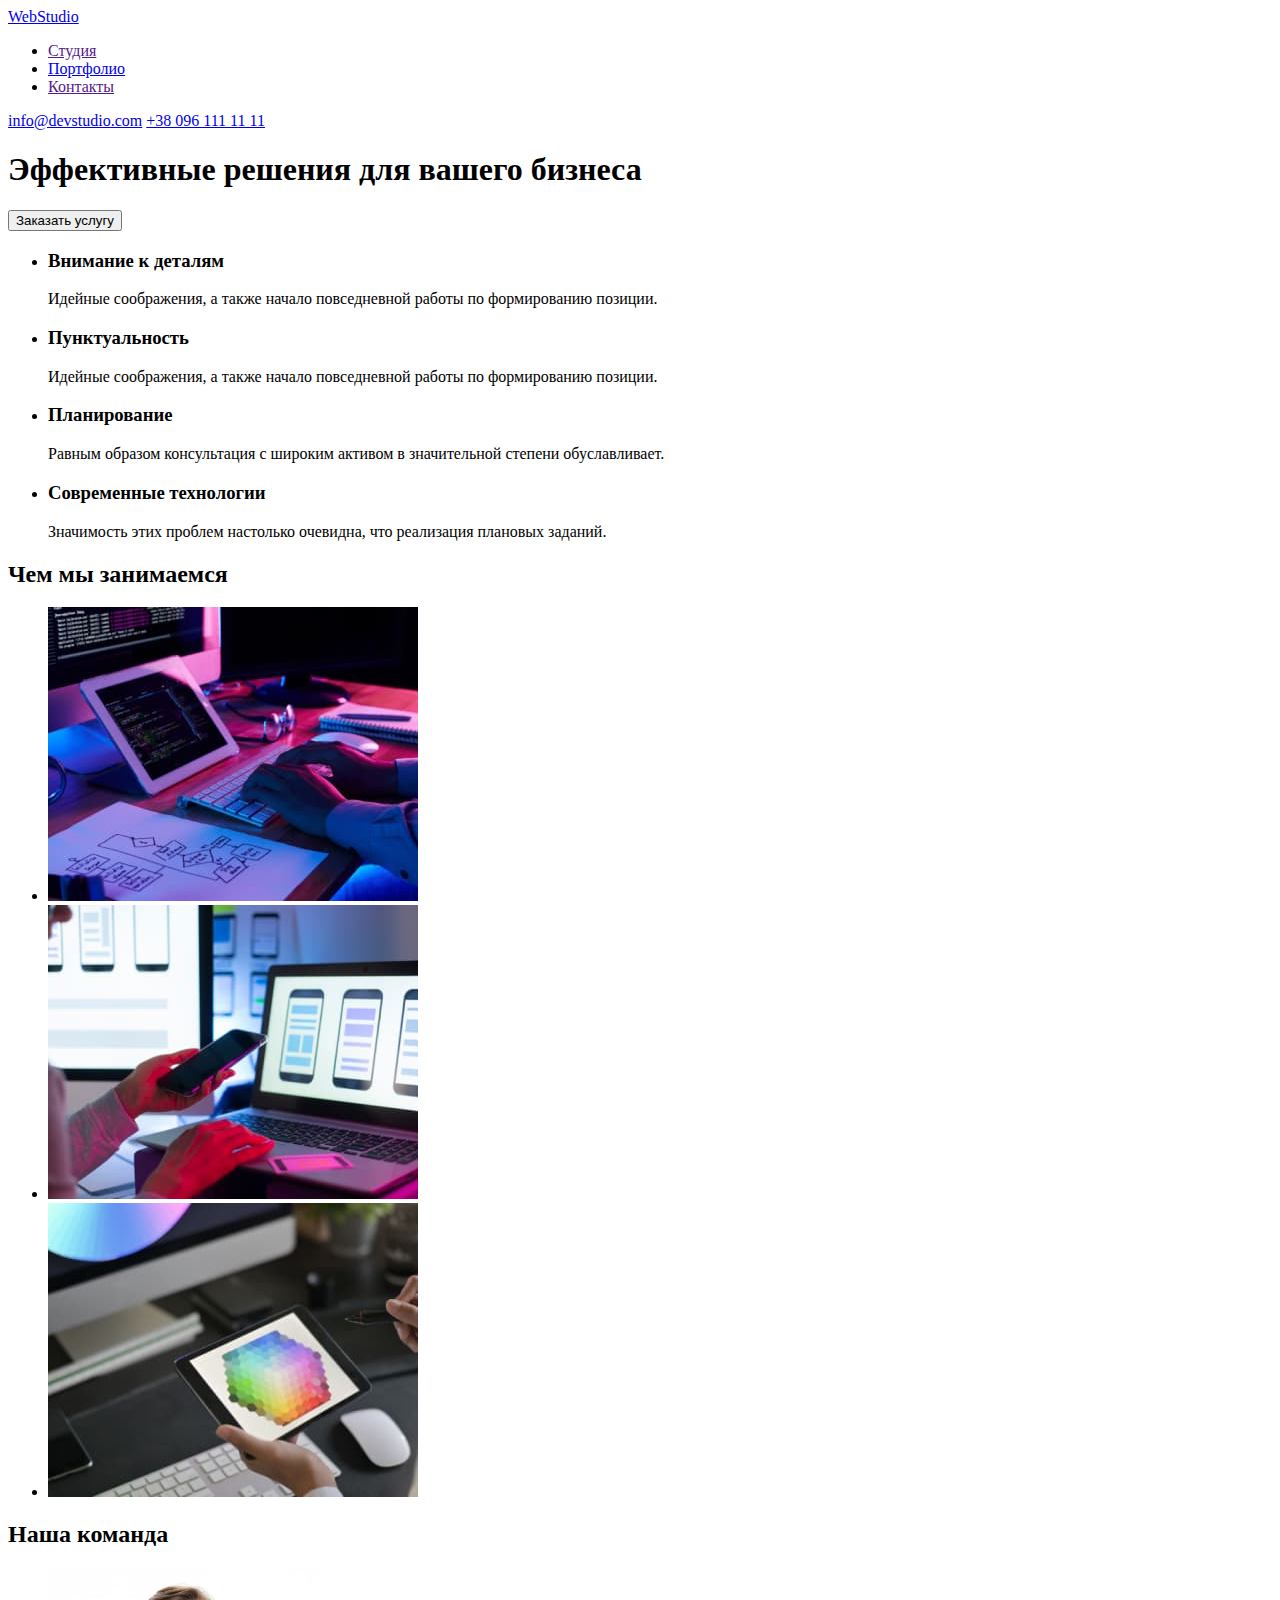
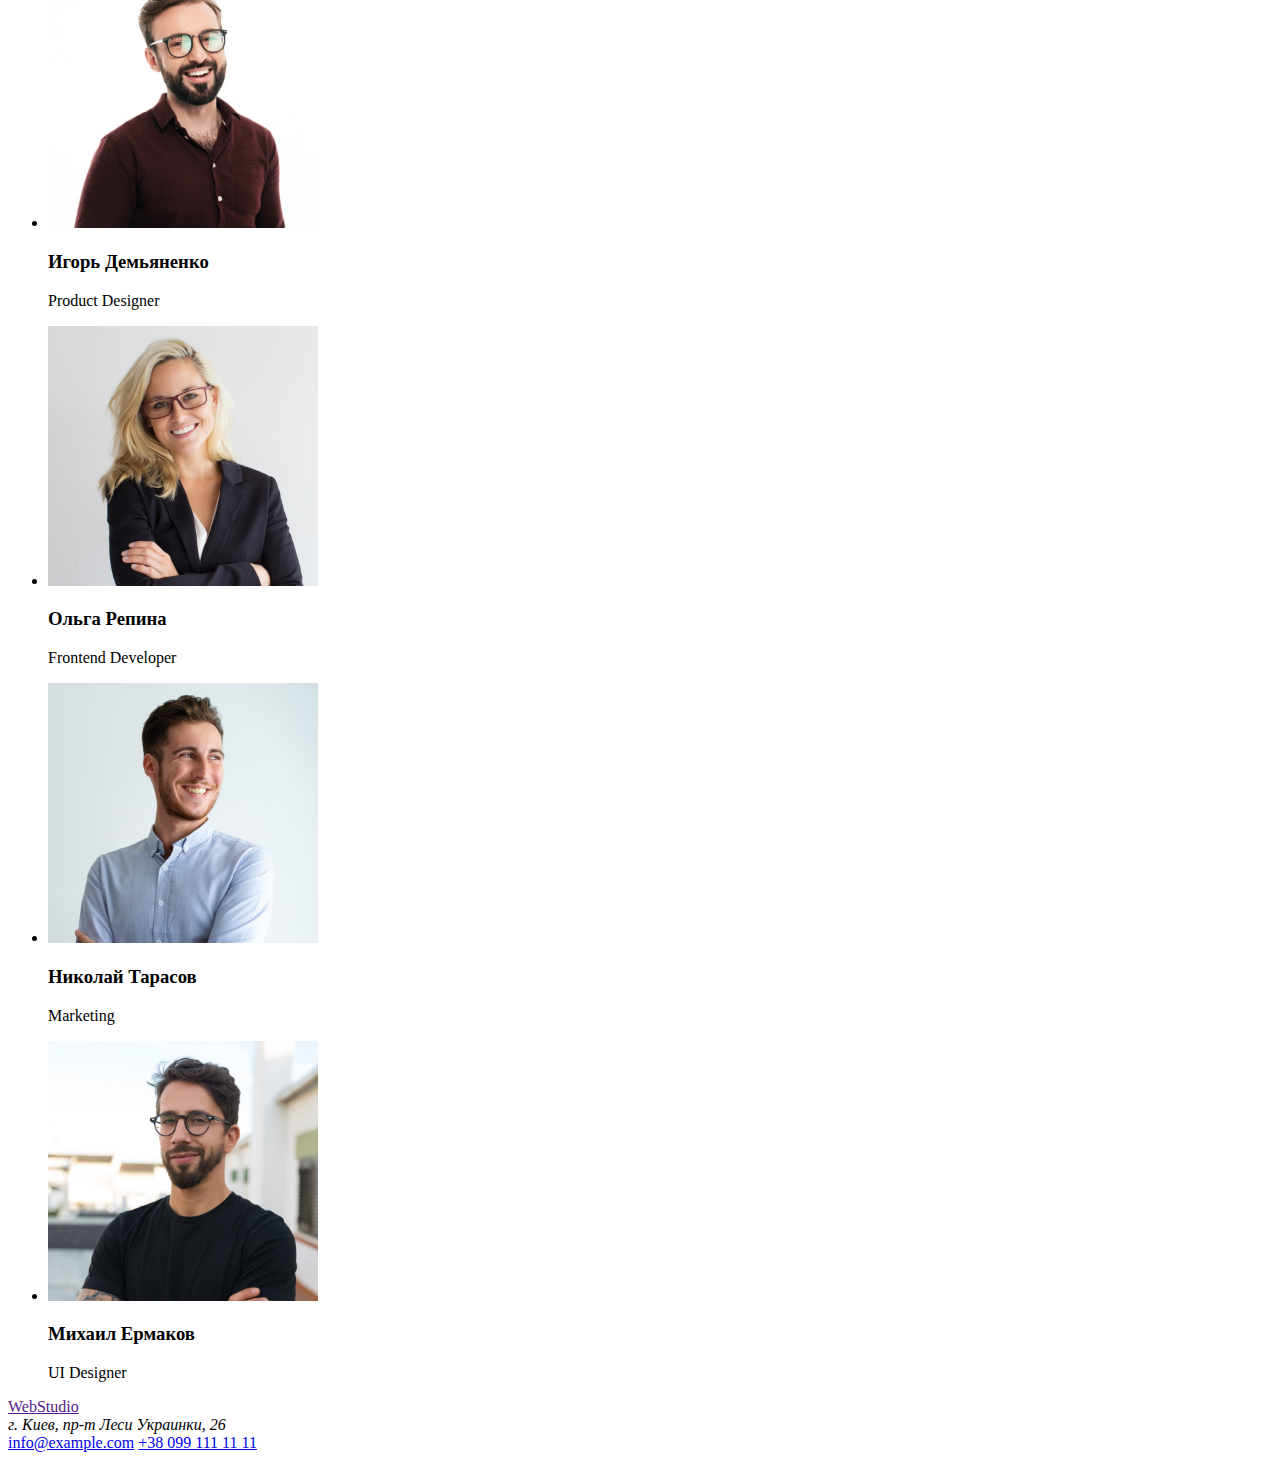
==== index.html @ 5eddc18c "Добавляет фото в Portfolio" ====
<!DOCTYPE html>
<html lang="ru">
<head>
    <meta charset="UTF-8">
    <meta http-equiv="X-UA-Compatible" content="IE=edge">
    <meta name="viewport" content="width=device-width, initial-scale=1.0">
    <title>Document</title>
</head>
<body>
      <!--Шапка-->
 <header>
         <a href="https://yevhendavydenko.github.io/goit-markup-hw-02/">WebStudio</a>
    <nav>
      <ul> 
         <li><a href="">Студия</a></li>
         <li><a href="./portfolio.html">Портфолио</a></li>
         <li><a href="">Контакты</a></li>  
      </ul> 
    </nav>
         <a href="mailto:info@devstudio.com">info@devstudio.com</a>
         <a href="tel:+380961111111">+38 096 111 11 11</a>
         
 </header>
      <!--Уникальный контент-->
<main>

    <section>
         <h1>Эффективные решения для вашего бизнеса</h1>    
         <button type="button">Заказать услугу</button>
    </section>

     
     <!--Особенности-->
    <section>
      <ul>
         <li>
              <h3>Внимание к деталям</h3>
              <p>Идейные соображения, а также начало повседневной работы по формированию позиции.</p>
         </li>
         <li>
              <h3>Пунктуальность</h3>
              <p>Идейные соображения, а также начало повседневной работы по формированию позиции.</p>
         </li>
         <li>
              <h3>Планирование</h3>
              <p>Равным образом консультация с широким активом в значительной степени обуславливает.</p>
         </li>
         <li>
              <h3>Современные технологии</h3>
              <p>Значимость этих проблем настолько очевидна, что реализация плановых заданий.</p>
         </li>
     </ul>
    </section>

     <!--Чем мы занимаемся-->
    <section>
     <h2>Чем мы занимаемся</h2>
      <ul>
          <li><img src="./images/work/work1.jpg" alt="Програмирование" width="370" height="294"></li>
          <li><img src="./images/work/work2.jpg" alt="Мобильное приложение" width="370" height="294"></li>
          <li><img src="./images/work/work3.jpg" alt="Дизайн" width="370" height="294"></li>
      </ul>
    </section>
     <!--Наша команда-->
   <section>
     <h2>Наша команда</h2>
      <ul>
         <li>
             <img src="./images/team/1designer.jpg" alt="Игорь Демьяненко" width="270" height="260">
             <h3>Игорь Демьяненко</h3>
             <p>Product Designer</p>
         </li>
         <li>
              <img src="./images/team/2developer.jpg" alt="Ольга Репина" width="270" height="260">
              <h3>Ольга Репина</h3>
              <p>Frontend Developer</p>
         </li>
         <li>
              <img src="./images/team/3maketing.jpg" alt="Николай Тарасов" width="270" height="260">
              <h3>Николай Тарасов</h3>
              <p>Marketing</p>
         </li>
         <li>
              <img src="./images/team/4ui-designer.jpg" alt="Михаил Ермаков" width="270" height="260">
              <h3>Михаил Ермаков</h3>
              <p>UI Designer</p>
          </li>
      </ul>
   </section>

</main>
     <!--Футер-->
 <footer>
   
     <div>
        <a href="">WebStudio</a>
        <address>г. Киев, пр-т Леси Украинки, 26</address>
        <a href="mailto:info@example.com">info@example.com</a>
        <a href="tel:+380991111111">+38 099 111 11 11</a>
     </div>

 </footer>
</body>
</html>
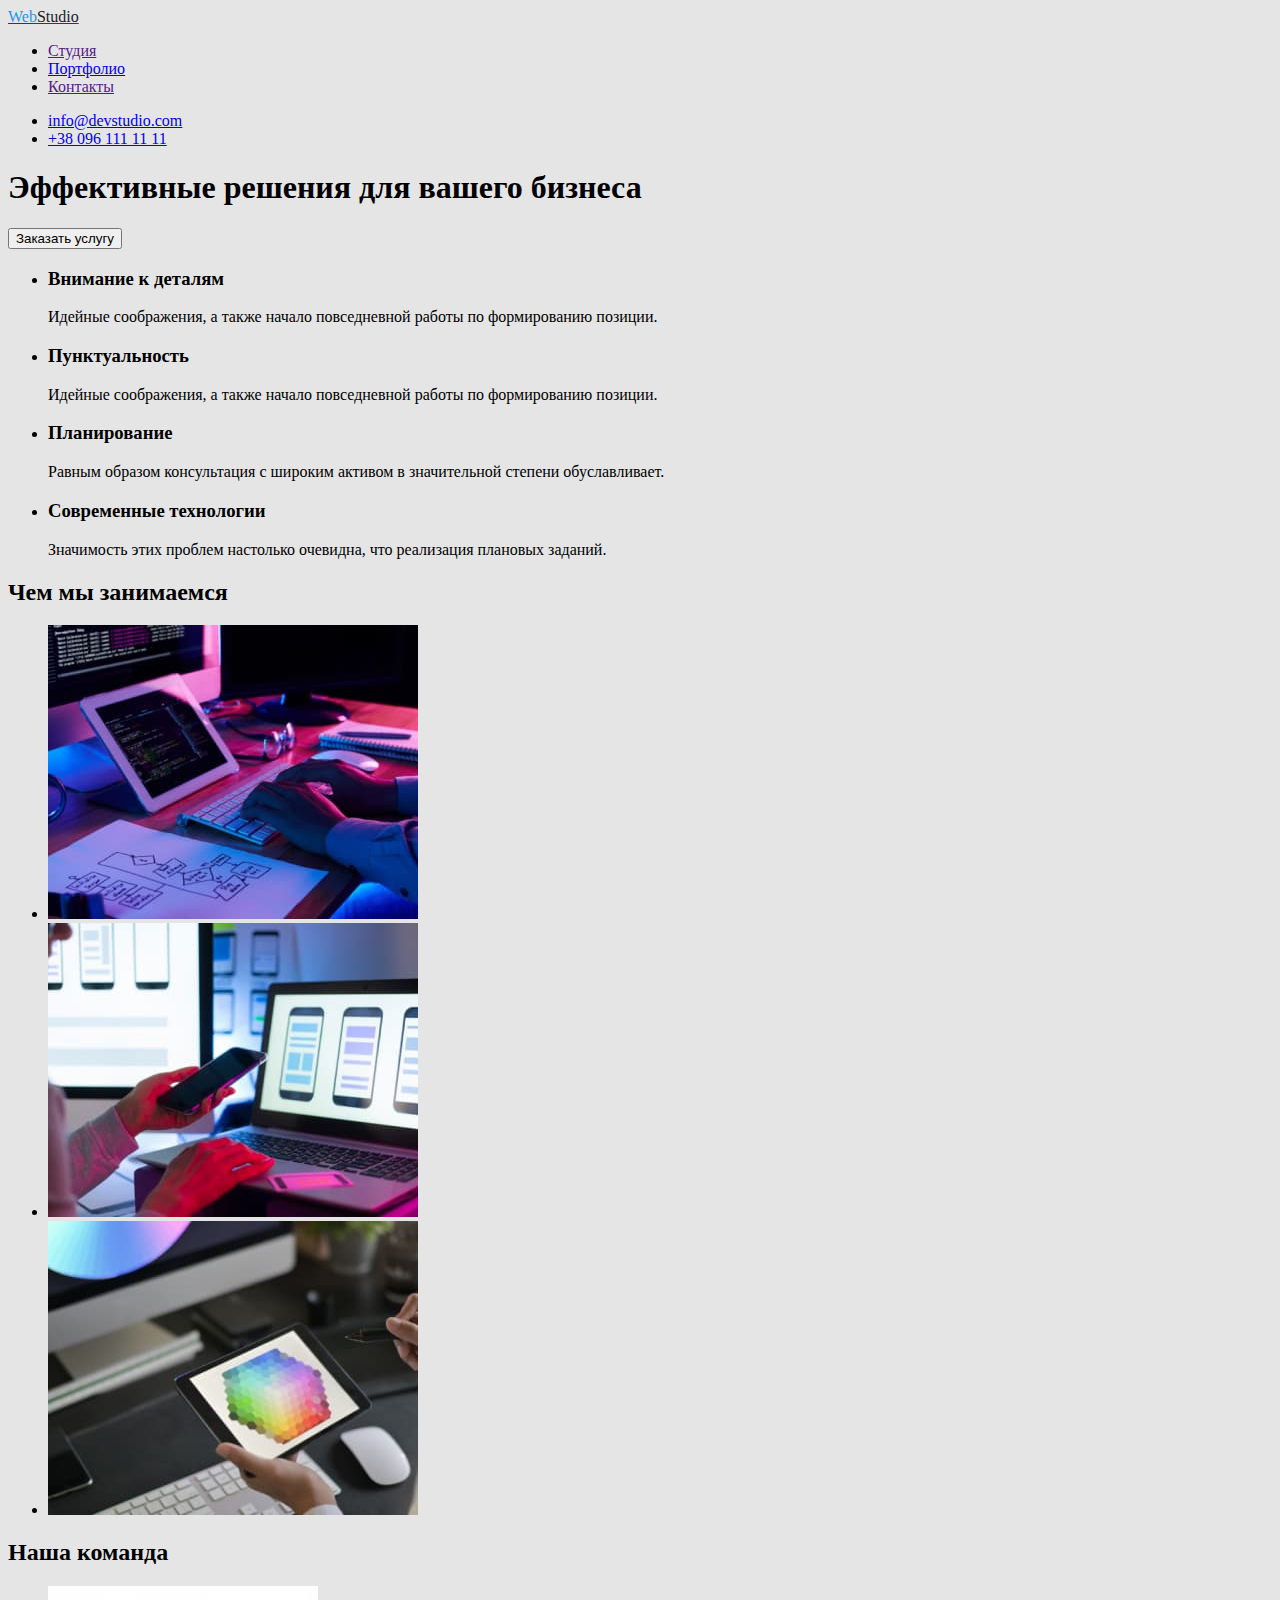
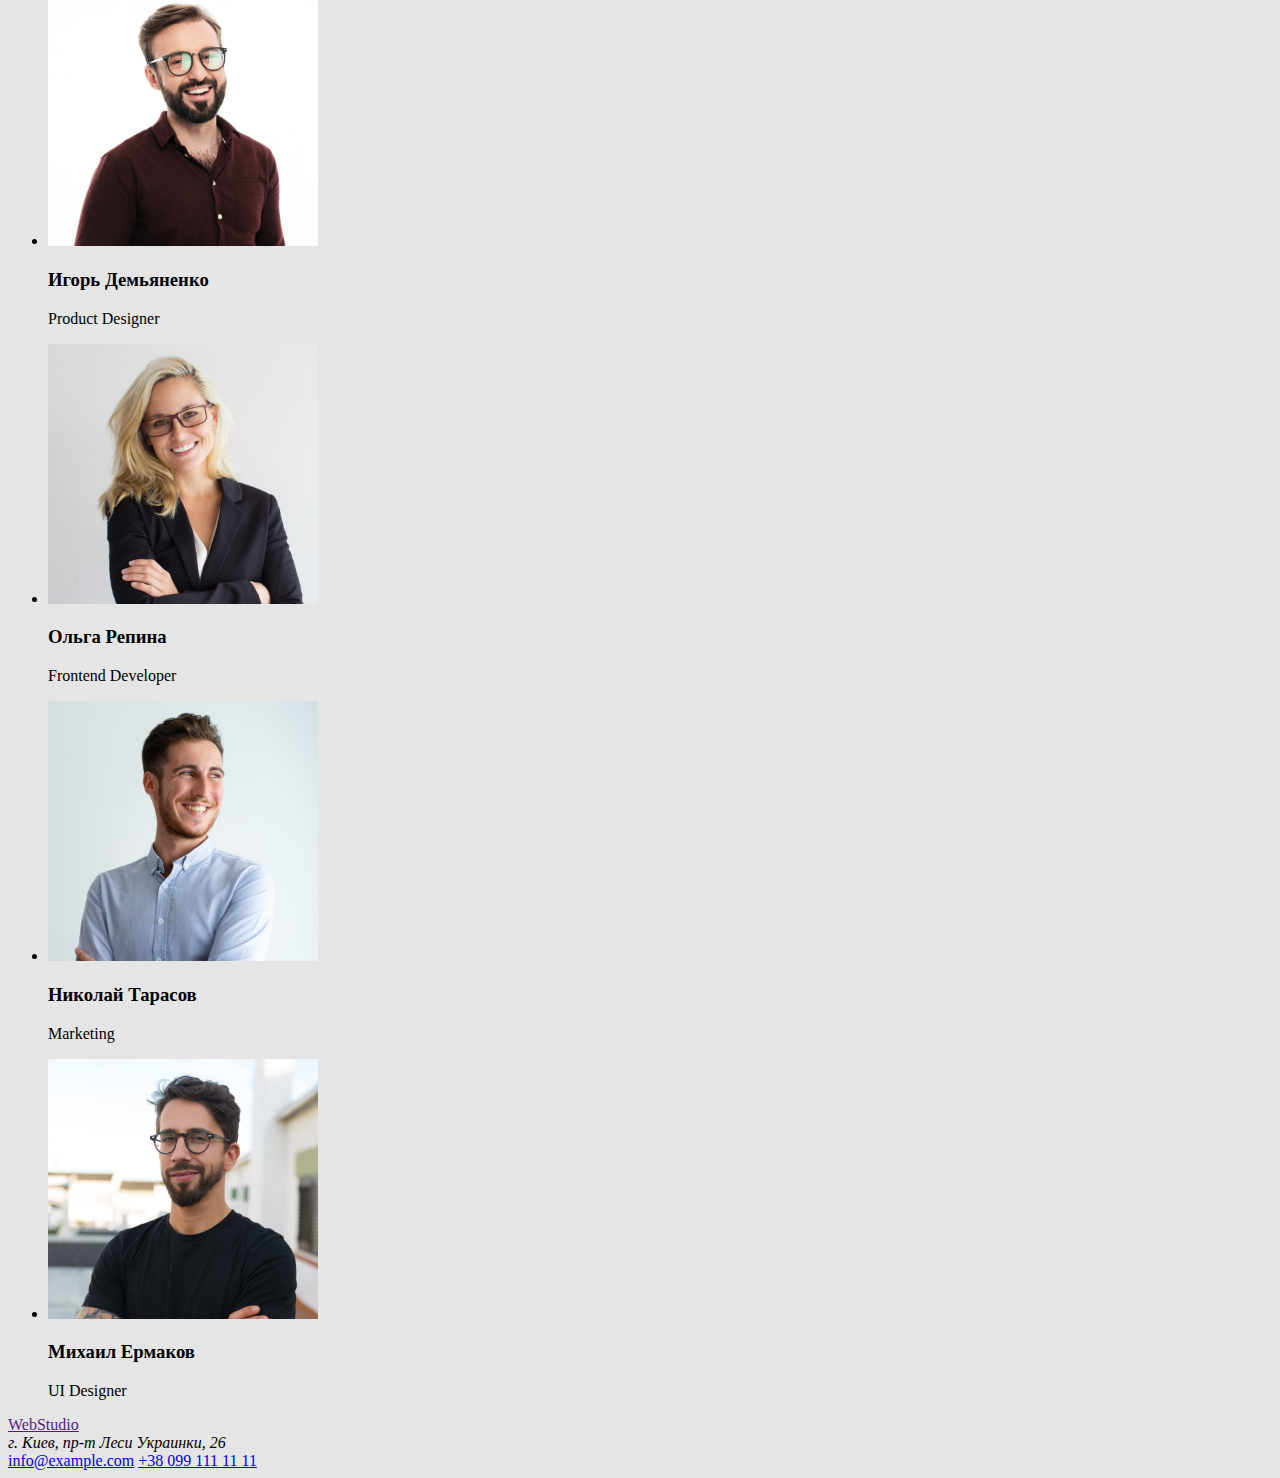
==== commit c8599b85: "Стиль для Body" ====
--- a/index.html
+++ b/index.html
@@ -5,23 +5,32 @@
     <meta http-equiv="X-UA-Compatible" content="IE=edge">
     <meta name="viewport" content="width=device-width, initial-scale=1.0">
     <title>Document</title>
+    <link rel="stylesheet" href="./css/styles.css">
+    <link rel="preconnect" href="https://fonts.googleapis.com">
+    <link rel="preconnect" href="https://fonts.gstatic.com" crossorigin>
+    <link href="https://fonts.googleapis.com/css2?family=Raleway:wght@700&family=Roboto:wght@400;500;700;900&display=swap"
+     rel="stylesheet">
+   
 </head>
+
 <body>
-      <!--Шапка-->
- <header>
-         <a href="https://yevhendavydenko.github.io/goit-markup-hw-02/">WebStudio</a>
-    <nav>
-      <ul> 
-         <li><a href="">Студия</a></li>
-         <li><a href="./portfolio.html">Портфолио</a></li>
-         <li><a href="">Контакты</a></li>  
-      </ul> 
-    </nav>
-         <a href="mailto:info@devstudio.com">info@devstudio.com</a>
-         <a href="tel:+380961111111">+38 096 111 11 11</a>
-         
- </header>
-      <!--Уникальный контент-->
+    <!--Шапка-->
+    <header class="page-header">
+        <a href=""> <span class="logo-web">Web</span><span class="logo-studio">Studio</span> </a>
+        <nav>
+             <ul class="side-nav"> 
+                <li><a href="" class="li-studio">Студия</a></li>
+                <li><a href="./portfolio.html" class="li-portfolio">Портфолио</a></li>
+                <li><a href="" class="li-contact">Контакты</a></li>  
+            </ul>  
+        </nav>
+             <ul class="auth-nav">
+                <li><a href="mailto:info@devstudio.com" class="li-mailto">info@devstudio.com</a></li>
+                <li><a href="tel:+380961111111" class="li-tel">+38 096 111 11 11</a></li>
+            </ul>  
+    </header>
+    <!--Уникальный контент-->
+    <!--Страница студия-->
 <main>
 
     <section>
@@ -32,73 +41,74 @@
      
      <!--Особенности-->
     <section>
-      <ul>
-         <li>
-              <h3>Внимание к деталям</h3>
-              <p>Идейные соображения, а также начало повседневной работы по формированию позиции.</p>
-         </li>
-         <li>
-              <h3>Пунктуальность</h3>
-              <p>Идейные соображения, а также начало повседневной работы по формированию позиции.</p>
-         </li>
-         <li>
-              <h3>Планирование</h3>
-              <p>Равным образом консультация с широким активом в значительной степени обуславливает.</p>
-         </li>
-         <li>
-              <h3>Современные технологии</h3>
-              <p>Значимость этих проблем настолько очевидна, что реализация плановых заданий.</p>
-         </li>
-     </ul>
+        <ul>
+          <li>
+               <h3>Внимание к деталям</h3>
+               <p>Идейные соображения, а также начало повседневной работы по формированию позиции.</p>
+          </li>
+          <li>
+               <h3>Пунктуальность</h3>
+               <p>Идейные соображения, а также начало повседневной работы по формированию позиции.</p>
+          </li>
+          <li>
+               <h3>Планирование</h3>
+               <p>Равным образом консультация с широким активом в значительной степени обуславливает.</p>
+          </li>
+          <li>
+               <h3>Современные технологии</h3>
+               <p>Значимость этих проблем настолько очевидна, что реализация плановых заданий.</p>
+          </li>
+        </ul>
     </section>
 
      <!--Чем мы занимаемся-->
     <section>
-     <h2>Чем мы занимаемся</h2>
-      <ul>
-          <li><img src="./images/work/work1.jpg" alt="Програмирование" width="370" height="294"></li>
-          <li><img src="./images/work/work2.jpg" alt="Мобильное приложение" width="370" height="294"></li>
-          <li><img src="./images/work/work3.jpg" alt="Дизайн" width="370" height="294"></li>
-      </ul>
+      <h2>Чем мы занимаемся</h2>
+        <ul>
+           <li><img src="./images/work/work1.jpg" alt="Програмирование" width="370" height="294"></li>
+           <li><img src="./images/work/work2.jpg" alt="Мобильное приложение" width="370" height="294"></li>
+           <li><img src="./images/work/work3.jpg" alt="Дизайн" width="370" height="294"></li>
+        </ul>
+     </section>
+     <!--Наша команда-->
+    <section>
+      <h2>Наша команда</h2>
+        <ul>
+           <li>
+               <img src="./images/team/1designer.jpg" alt="Игорь Демьяненко" width="270" height="260">
+               <h3>Игорь Демьяненко</h3>
+               <p>Product Designer</p>
+           </li>
+           <li>
+                <img src="./images/team/2developer.jpg" alt="Ольга Репина" width="270" height="260">
+                <h3>Ольга Репина</h3>
+                <p>Frontend Developer</p>
+           </li>
+           <li>
+                <img src="./images/team/3maketing.jpg" alt="Николай Тарасов" width="270" height="260">
+                <h3>Николай Тарасов</h3>
+                <p>Marketing</p>
+           </li>
+           <li>
+                <img src="./images/team/4ui-designer.jpg" alt="Михаил Ермаков" width="270" height="260">
+                <h3>Михаил Ермаков</h3>
+                <p>UI Designer</p>
+            </li>
+        </ul>
     </section>
-     <!--Наша команда-->
-   <section>
-     <h2>Наша команда</h2>
-      <ul>
-         <li>
-             <img src="./images/team/1designer.jpg" alt="Игорь Демьяненко" width="270" height="260">
-             <h3>Игорь Демьяненко</h3>
-             <p>Product Designer</p>
-         </li>
-         <li>
-              <img src="./images/team/2developer.jpg" alt="Ольга Репина" width="270" height="260">
-              <h3>Ольга Репина</h3>
-              <p>Frontend Developer</p>
-         </li>
-         <li>
-              <img src="./images/team/3maketing.jpg" alt="Николай Тарасов" width="270" height="260">
-              <h3>Николай Тарасов</h3>
-              <p>Marketing</p>
-         </li>
-         <li>
-              <img src="./images/team/4ui-designer.jpg" alt="Михаил Ермаков" width="270" height="260">
-              <h3>Михаил Ермаков</h3>
-              <p>UI Designer</p>
-          </li>
-      </ul>
-   </section>
 
 </main>
-     <!--Футер-->
- <footer>
+      <!--Футер-->
+     <footer>
    
-     <div>
-        <a href="">WebStudio</a>
-        <address>г. Киев, пр-т Леси Украинки, 26</address>
-        <a href="mailto:info@example.com">info@example.com</a>
-        <a href="tel:+380991111111">+38 099 111 11 11</a>
-     </div>
+        <div>
+            <a href="">WebStudio</a>
+            <address>г. Киев, пр-т Леси Украинки, 26</address>
+            <a href="mailto:info@example.com">info@example.com</a>
+            <a href="tel:+380991111111">+38 099 111 11 11</a>
+        </div>
 
- </footer>
+     </footer>
 </body>
+
 </html>--- a/css/styles.css
+++ b/css/styles.css
@@ -0,0 +1,13 @@
+body {
+  background: #e5e5e5;
+}
+.logo-web {
+  color: #2196f3;
+}
+.logo-studio {
+  color: #212121;
+}
+.li-studio :hover,
+:focus {
+  color: #2196f3;
+}
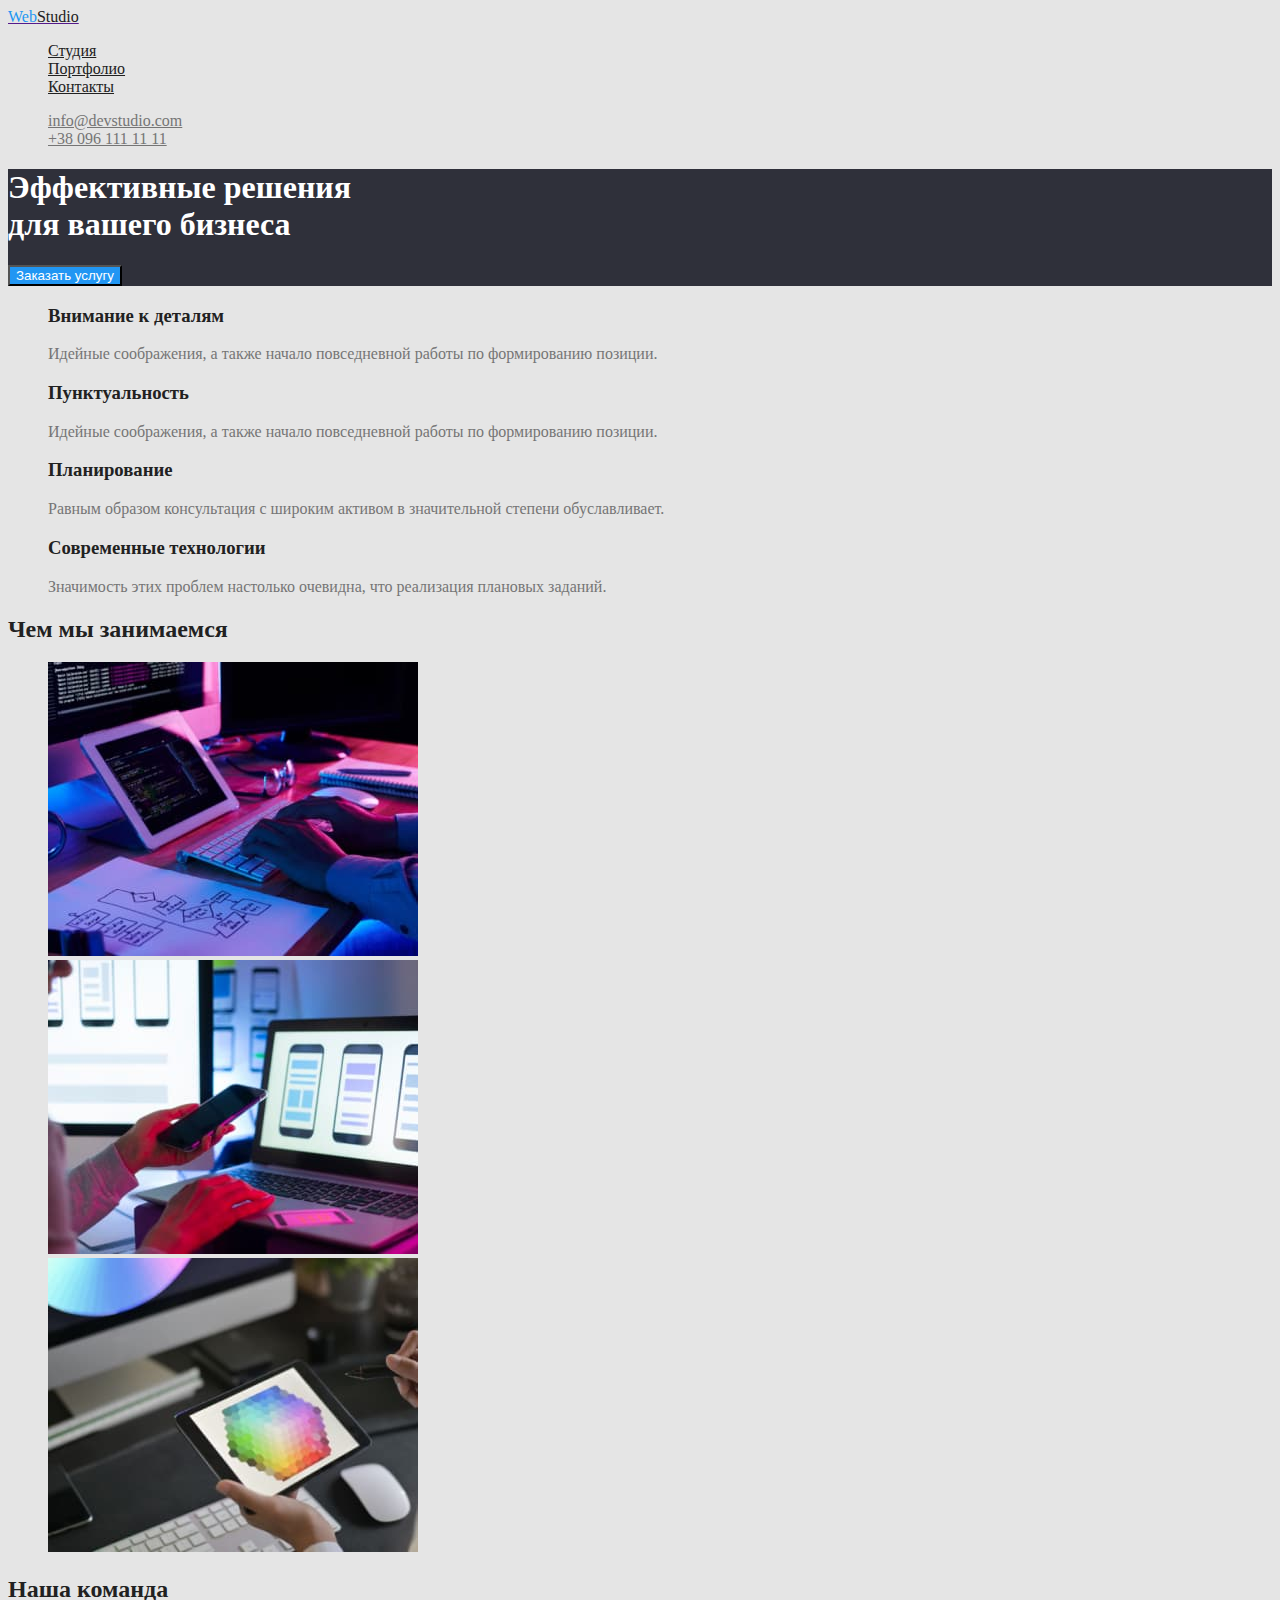
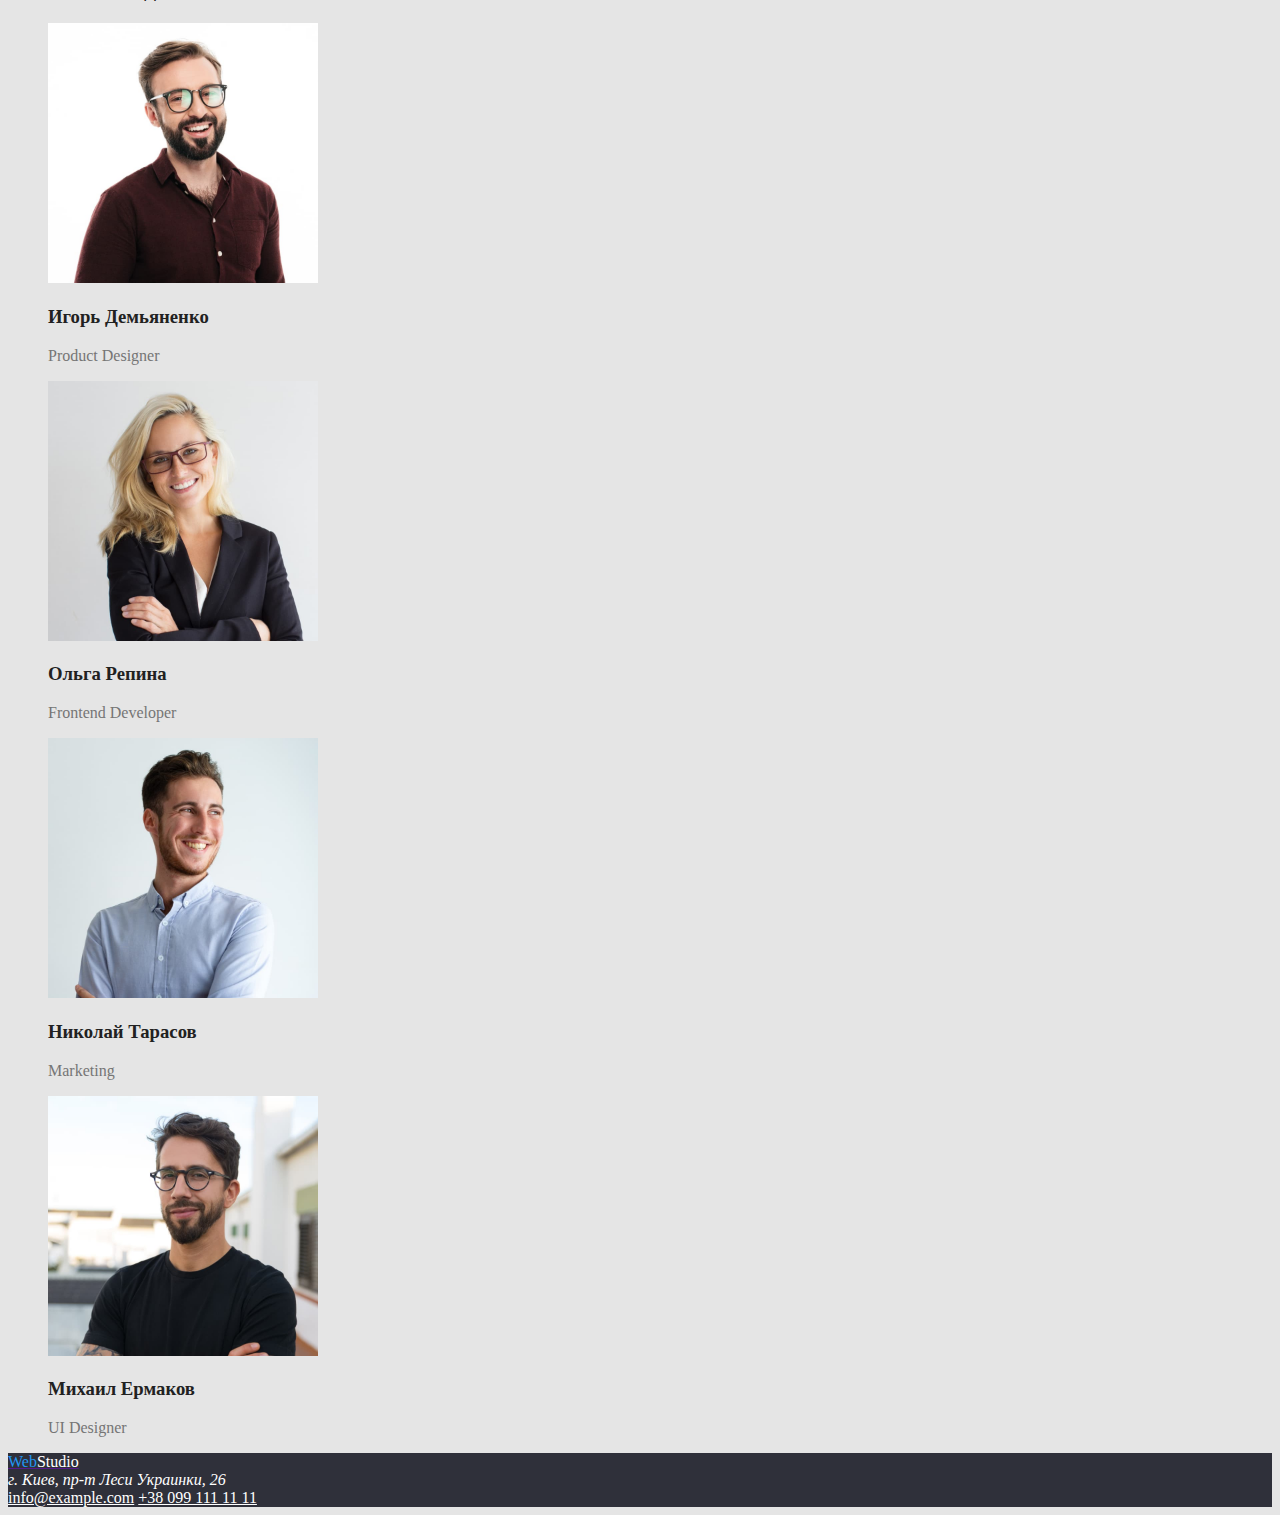
==== commit b5c1f011: "Применяет стили" ====
--- a/index.html
+++ b/index.html
@@ -14,98 +14,98 @@
 </head>
 
 <body>
-    <!--Шапка-->
-    <header class="page-header">
-        <a href=""> <span class="logo-web">Web</span><span class="logo-studio">Studio</span> </a>
-        <nav>
-             <ul class="side-nav"> 
-                <li><a href="" class="li-studio">Студия</a></li>
-                <li><a href="./portfolio.html" class="li-portfolio">Портфолио</a></li>
-                <li><a href="" class="li-contact">Контакты</a></li>  
-            </ul>  
+<!--Шапка-->
+    <header>
+        <a href=""> <span class="web">Web</span><span class="studio-head">Studio</span> </a>
+         <nav>
+             <ul class="site-nav">
+                <li><a class="link" href="./index.html">Студия</a></li>
+                <li><a class="link" href="./portfolio.html">Портфолио</a></li>
+                <li><a class="link" href="">Контакты</a></li>
+            </ul>
         </nav>
              <ul class="auth-nav">
-                <li><a href="mailto:info@devstudio.com" class="li-mailto">info@devstudio.com</a></li>
-                <li><a href="tel:+380961111111" class="li-tel">+38 096 111 11 11</a></li>
+                <li><a href="mailto:info@devstudio.com" class="mailto-nav">info@devstudio.com</a></li>
+                <li><a href="tel:+380961111111" class="tel-nav">+38 096 111 11 11</a></li>
             </ul>  
     </header>
-    <!--Уникальный контент-->
-    <!--Страница студия-->
+<!--Уникальный контент-->
+<!--Страница студия-->
 <main>
-
-    <section>
-         <h1>Эффективные решения для вашего бизнеса</h1>    
-         <button type="button">Заказать услугу</button>
+<!-- Герой -->
+    <section class="hero">
+         <h1 class="hero-title">Эффективные решения <br> для вашего бизнеса</h1>    
+         <button type="button" class="button">Заказать услугу</button>
     </section>
 
      
-     <!--Особенности-->
-    <section>
+<!--Особенности-->
+    <section class="section">
         <ul>
           <li>
-               <h3>Внимание к деталям</h3>
+               <h3 class="section-title">Внимание к деталям</h3>
                <p>Идейные соображения, а также начало повседневной работы по формированию позиции.</p>
           </li>
           <li>
-               <h3>Пунктуальность</h3>
+               <h3 class="section-title">Пунктуальность</h3>
                <p>Идейные соображения, а также начало повседневной работы по формированию позиции.</p>
           </li>
           <li>
-               <h3>Планирование</h3>
+               <h3 class="section-title">Планирование</h3>
                <p>Равным образом консультация с широким активом в значительной степени обуславливает.</p>
           </li>
           <li>
-               <h3>Современные технологии</h3>
+               <h3 class="section-title">Современные технологии</h3>
                <p>Значимость этих проблем настолько очевидна, что реализация плановых заданий.</p>
           </li>
         </ul>
     </section>
 
-     <!--Чем мы занимаемся-->
-    <section>
-      <h2>Чем мы занимаемся</h2>
+<!--Чем мы занимаемся-->
+    <section class="section">
+      <h2 class="section-title">Чем мы занимаемся</h2>
         <ul>
            <li><img src="./images/work/work1.jpg" alt="Програмирование" width="370" height="294"></li>
            <li><img src="./images/work/work2.jpg" alt="Мобильное приложение" width="370" height="294"></li>
            <li><img src="./images/work/work3.jpg" alt="Дизайн" width="370" height="294"></li>
         </ul>
      </section>
-     <!--Наша команда-->
-    <section>
-      <h2>Наша команда</h2>
+<!--Наша команда-->
+    <section class="section">
+      <h2 class="section-title">Наша команда</h2>
         <ul>
            <li>
                <img src="./images/team/1designer.jpg" alt="Игорь Демьяненко" width="270" height="260">
-               <h3>Игорь Демьяненко</h3>
-               <p>Product Designer</p>
+               <h3 class="section-title">Игорь Демьяненко</h3>
+               <p class="title">Product Designer</p>
            </li>
            <li>
                 <img src="./images/team/2developer.jpg" alt="Ольга Репина" width="270" height="260">
-                <h3>Ольга Репина</h3>
-                <p>Frontend Developer</p>
+                <h3 class="section-title">Ольга Репина</h3>
+                <p class="title">Frontend Developer</p>
            </li>
            <li>
                 <img src="./images/team/3maketing.jpg" alt="Николай Тарасов" width="270" height="260">
-                <h3>Николай Тарасов</h3>
-                <p>Marketing</p>
+                <h3 class="section-title">Николай Тарасов</h3>
+                <p class="title">Marketing</p>
            </li>
            <li>
                 <img src="./images/team/4ui-designer.jpg" alt="Михаил Ермаков" width="270" height="260">
-                <h3>Михаил Ермаков</h3>
-                <p>UI Designer</p>
+                <h3 class="section-title">Михаил Ермаков</h3>
+                <p class="title">UI Designer</p>
             </li>
         </ul>
     </section>
 
 </main>
-      <!--Футер-->
-     <footer>
+<!--Футер-->
+     <footer class="footer">
    
         <div>
-            <a href="">WebStudio</a>
+            <a href=""> <span class="web">Web</span><span class="studio-foot">Studio</span> </a>
             <address>г. Киев, пр-т Леси Украинки, 26</address>
-            <a href="mailto:info@example.com">info@example.com</a>
-            <a href="tel:+380991111111">+38 099 111 11 11</a>
+            <a href="mailto:info@example.com" class="mailto-foot">info@example.com</a>
+            <a href="tel:+380991111111" class="tel-foot">+38 099 111 11 11</a>
         </div>
 
      </footer>
--- a/css/styles.css
+++ b/css/styles.css
@@ -1,13 +1,81 @@
+:root {
+  --primary-tex-color--: #757575;
+  --title-tex-color--: #212121;
+  --accent-tex-color--: #2196f3;
+  --White-color--: #ffffff;
+}
 body {
-  background: #e5e5e5;
+  color: #757575;
+  background-color: #e5e5e5;
 }
-.logo-web {
-  color: #2196f3;
+
+/* навигация */
+ul {
+  list-style: none;
 }
-.logo-studio {
-  color: #212121;
+
+.web {
+  color: var(--accent-tex-color--);
 }
-.li-studio :hover,
-:focus {
-  color: #2196f3;
+.studio-head {
+  color: var(--title-tex-color--);
 }
+.link {
+  color: var(--title-tex-color--);
+}
+.site-nav :hover,
+.site-nav :focus {
+  color: var(--accent-tex-color--);
+}
+.auth-nav :hover,
+.auth-nav :focus {
+  color: var(--accent-tex-color--);
+}
+.mailto-nav {
+  color: var(--primary-tex-color--);
+}
+.tel-nav {
+  color: var(--primary-tex-color--);
+}
+
+.section-title {
+  color: var(--title-tex-color--);
+}
+.title {
+  color: var(--primary-tex-color--);
+}
+/* Герой */
+.hero,
+.footer {
+  background-color: #2f303a;
+}
+
+.hero-title {
+  color: var(--White-color--);
+}
+.button {
+  color: var(--White-color--);
+  background-color: var(--accent-tex-color--);
+}
+
+.studio-foot {
+  color: var(--White-color--);
+}
+.footer address {
+  color: var(--White-color--);
+}
+.mailto-foot {
+  color: white;
+}
+.tel-foot {
+  color: white;
+}
+
+/* .button.primary {
+  color: var(--title-tex-color--);
+  background-color: var(--primary-tex-color--);
+}
+.button.secondary {
+  color: var(--White-color--);
+  background-color: var(--accent-tex-color--);
+} */
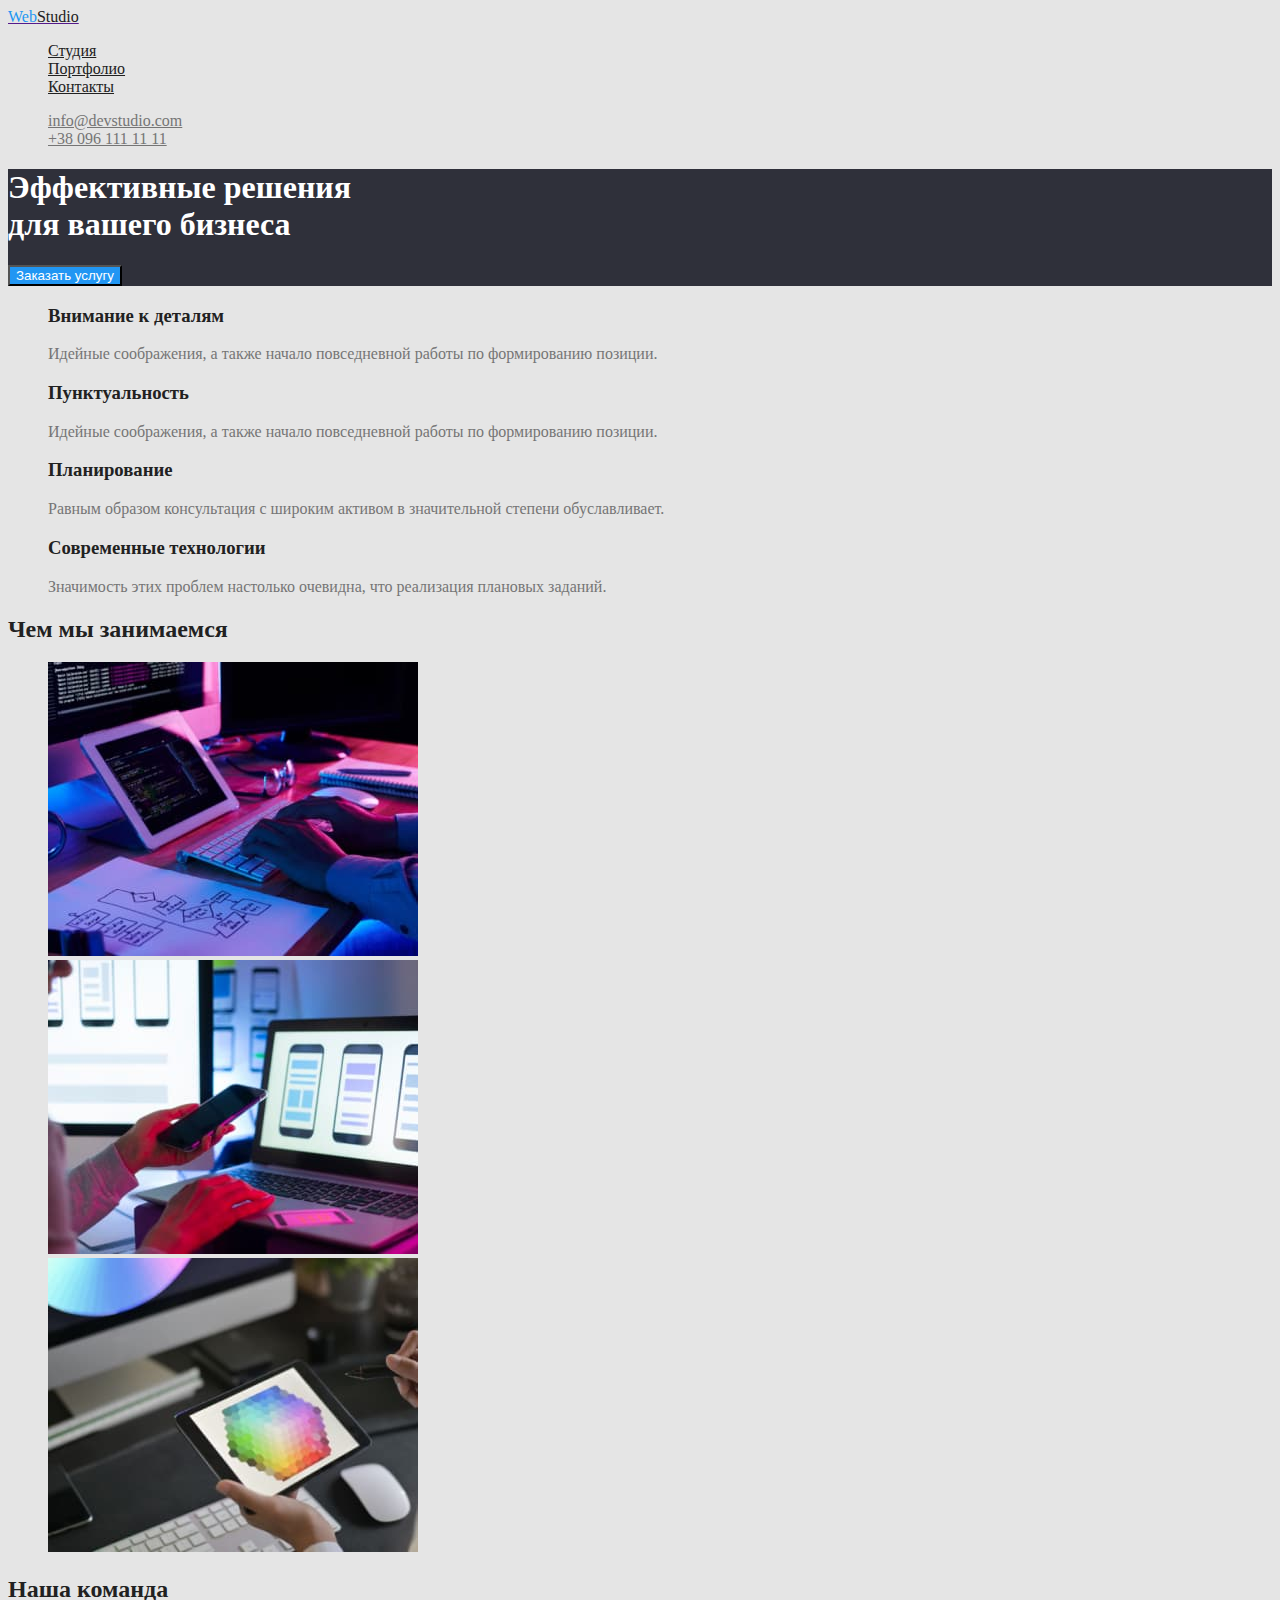
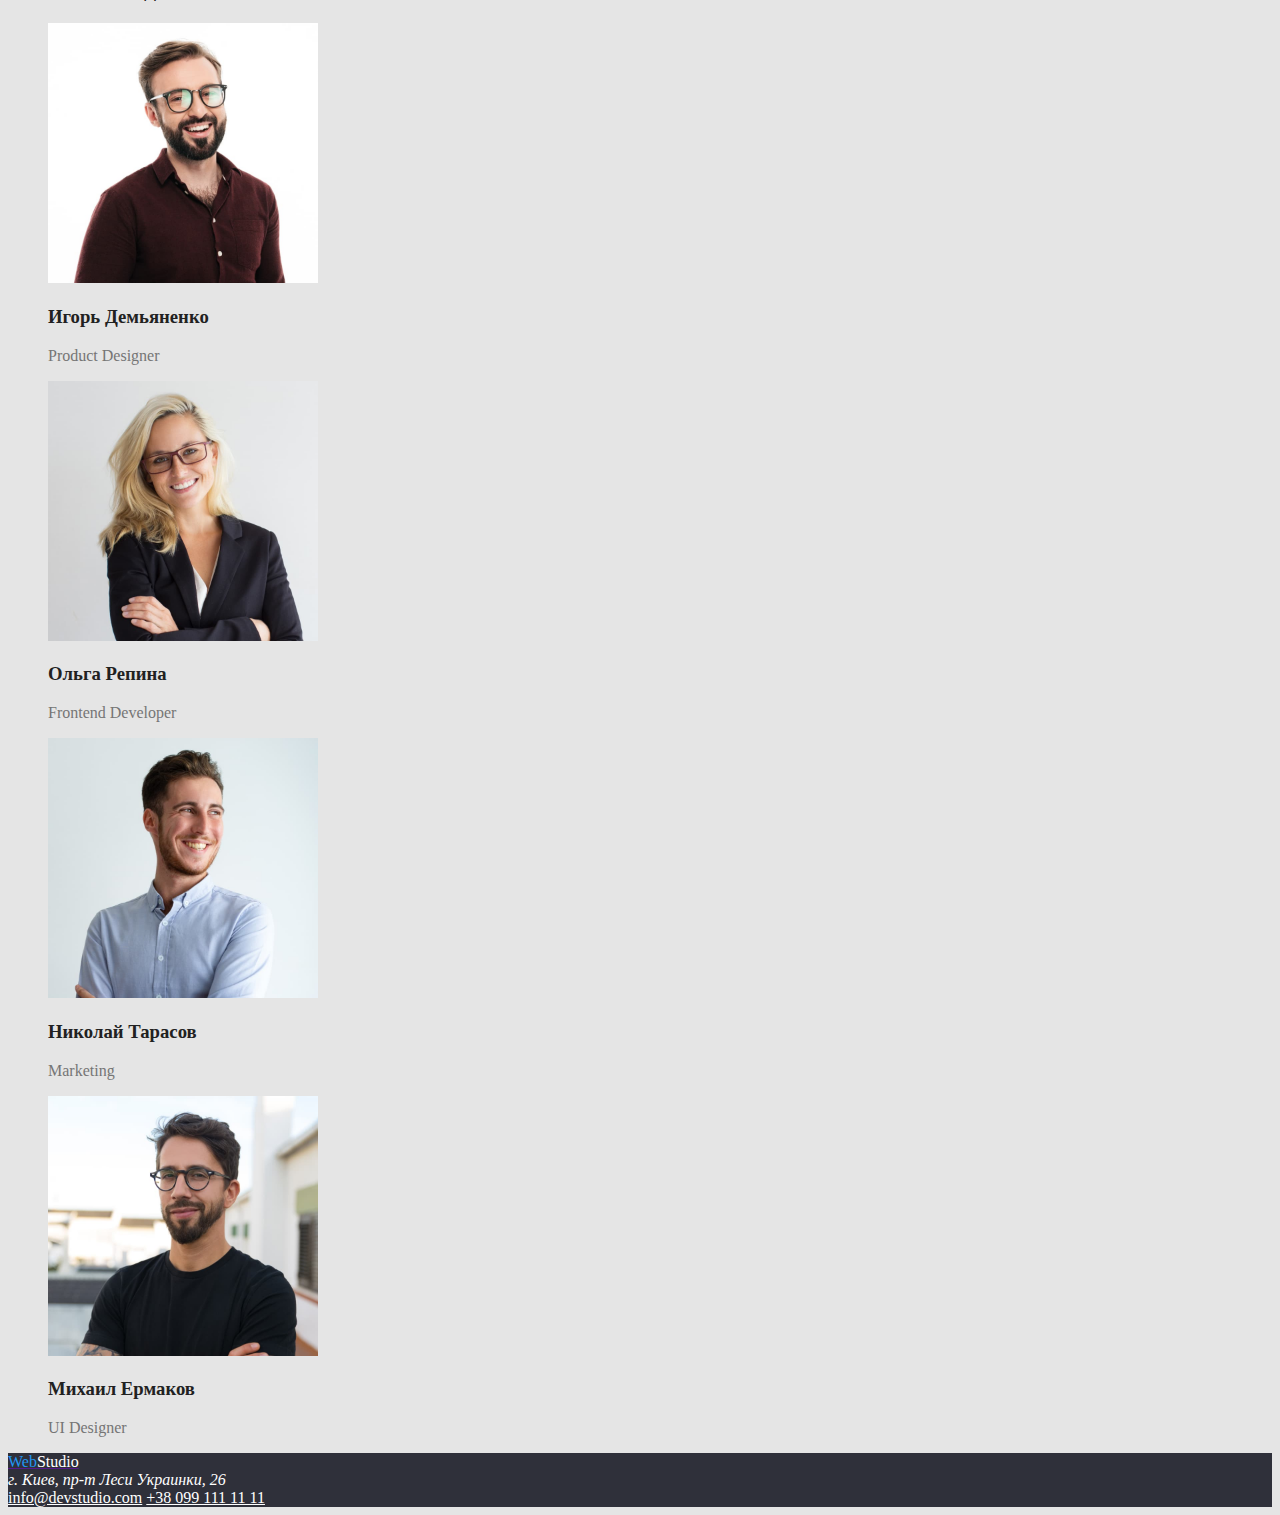
==== commit 40e53d4d: "Добавляет hover+focus" ====
--- a/index.html
+++ b/index.html
@@ -18,15 +18,15 @@
     <header>
         <a href=""> <span class="web">Web</span><span class="studio-head">Studio</span> </a>
          <nav>
-             <ul class="site-nav">
+             <ul class="studio-nav">
                 <li><a class="link" href="./index.html">Студия</a></li>
                 <li><a class="link" href="./portfolio.html">Портфолио</a></li>
                 <li><a class="link" href="">Контакты</a></li>
             </ul>
         </nav>
-             <ul class="auth-nav">
-                <li><a href="mailto:info@devstudio.com" class="mailto-nav">info@devstudio.com</a></li>
-                <li><a href="tel:+380961111111" class="tel-nav">+38 096 111 11 11</a></li>
+             <ul class="contact-nav">
+                <li><a class="contact-link" href="mailto:info@devstudio.com">info@devstudio.com</a></li>
+                <li><a class="contact-link" href="tel:+380961111111">+38 096 111 11 11</a></li>
             </ul>  
     </header>
 <!--Уникальный контент-->
@@ -104,8 +104,8 @@
         <div>
             <a href=""> <span class="web">Web</span><span class="studio-foot">Studio</span> </a>
             <address>г. Киев, пр-т Леси Украинки, 26</address>
-            <a href="mailto:info@example.com" class="mailto-foot">info@example.com</a>
-            <a href="tel:+380991111111" class="tel-foot">+38 099 111 11 11</a>
+            <a class="contact" href="mailto:info@example.com">info@devstudio.com</a>
+            <a class="contact" href="tel:+380991111111">+38 099 111 11 11</a>   
         </div>
 
      </footer>
--- a/css/styles.css
+++ b/css/styles.css
@@ -20,22 +20,29 @@
 .studio-head {
   color: var(--title-tex-color--);
 }
+.studio-foot {
+  color: var(--White-color--);
+}
 .link {
   color: var(--title-tex-color--);
 }
-.site-nav :hover,
-.site-nav :focus {
+.studio-nav :hover,
+.studio-nav :focus {
   color: var(--accent-tex-color--);
 }
-.auth-nav :hover,
-.auth-nav :focus {
+.contact-nav :hover,
+.contact-nav :focus {
   color: var(--accent-tex-color--);
 }
-.mailto-nav {
+.contact-link {
   color: var(--primary-tex-color--);
 }
-.tel-nav {
-  color: var(--primary-tex-color--);
+.contact {
+  color: var(--White-color--);
+}
+.contact:hover,
+.contact:focus {
+  color: var(--accent-tex-color--);
 }
 
 .section-title {
@@ -47,35 +54,26 @@
 /* Герой */
 .hero,
 .footer {
+  color: var(--White-color--);
   background-color: #2f303a;
 }
 
 .hero-title {
   color: var(--White-color--);
 }
+
+.portfolio-nav {
+  background-color: #f5f4fa;
+}
 .button {
   color: var(--White-color--);
   background-color: var(--accent-tex-color--);
 }
-
-.studio-foot {
-  color: var(--White-color--);
+.button,
+.portfolio-nav:hover {
+  background-color: var(--accent-tex-color--);
 }
-.footer address {
-  color: var(--White-color--);
+.button,
+.portfolio-nav:focus {
+  background-color: var(--accent-tex-color--);
 }
-.mailto-foot {
-  color: white;
-}
-.tel-foot {
-  color: white;
-}
-
-/* .button.primary {
-  color: var(--title-tex-color--);
-  background-color: var(--primary-tex-color--);
-}
-.button.secondary {
-  color: var(--White-color--);
-  background-color: var(--accent-tex-color--);
-} */
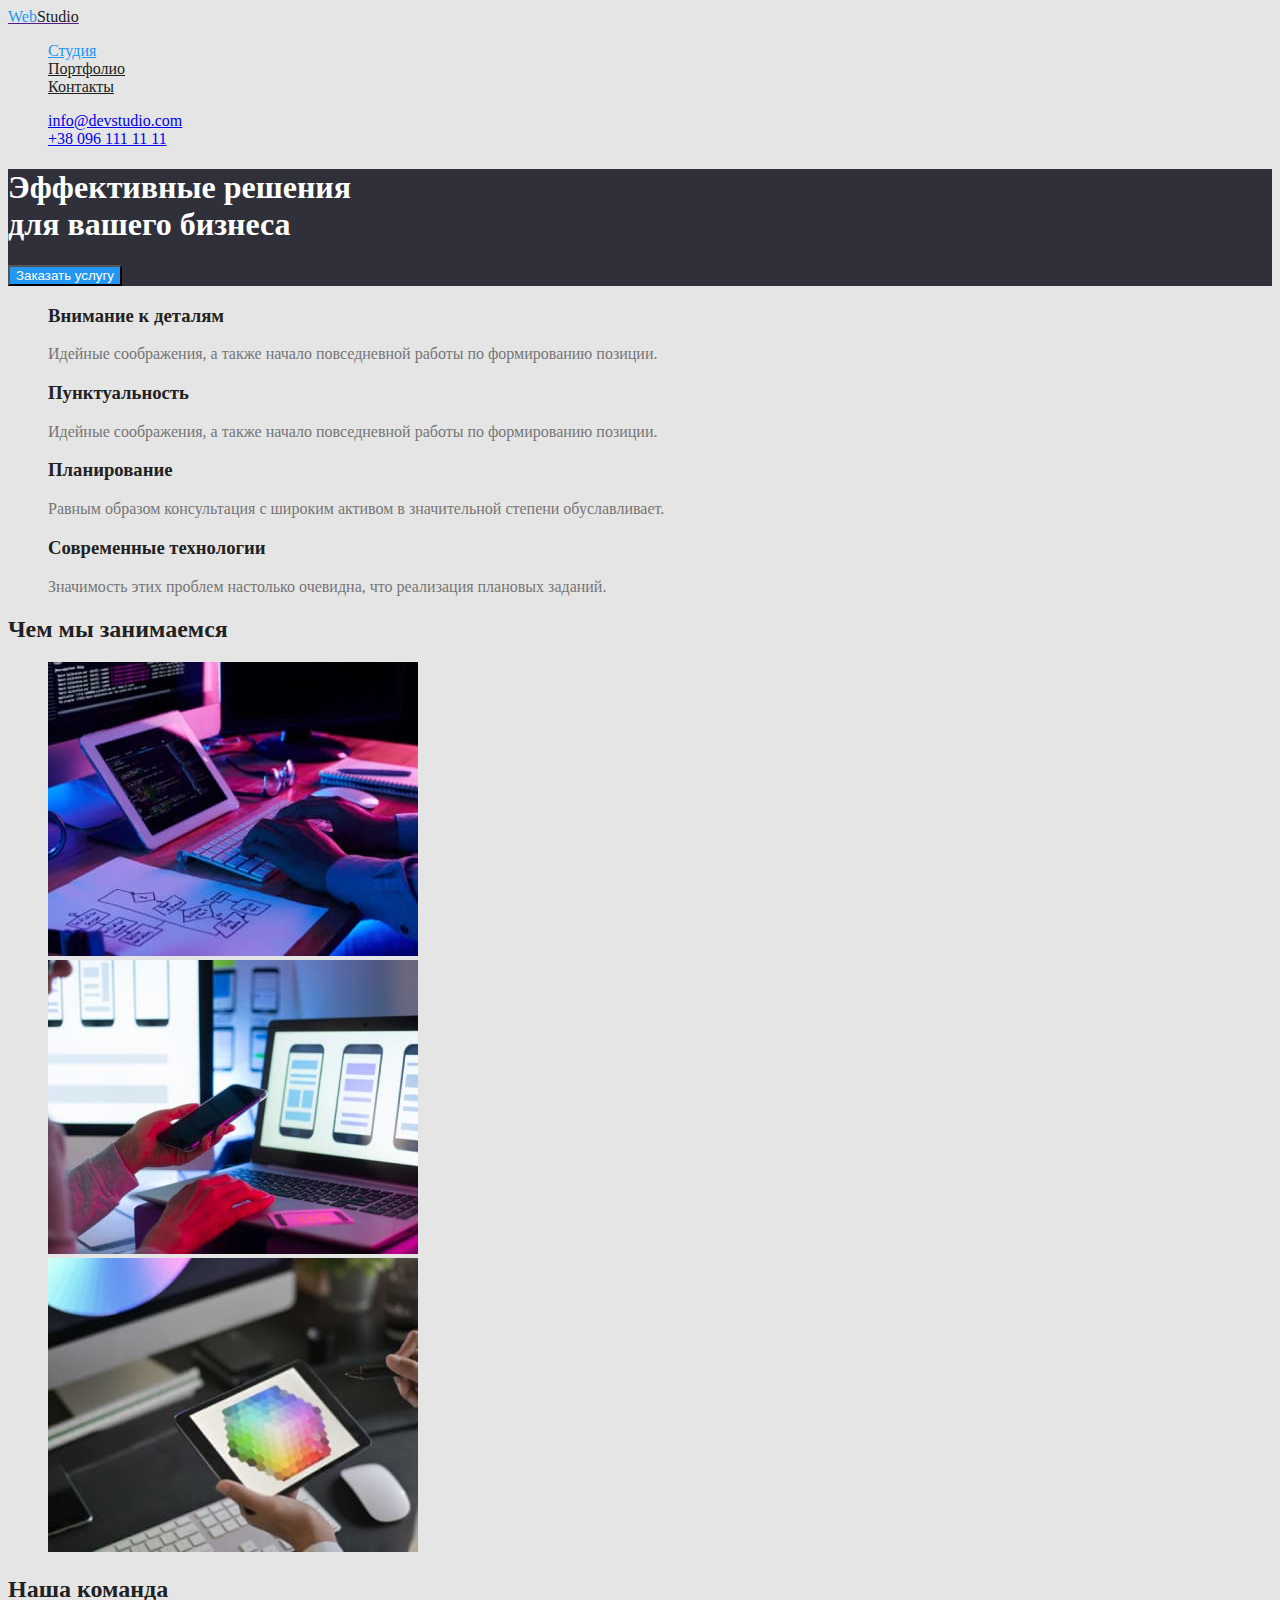
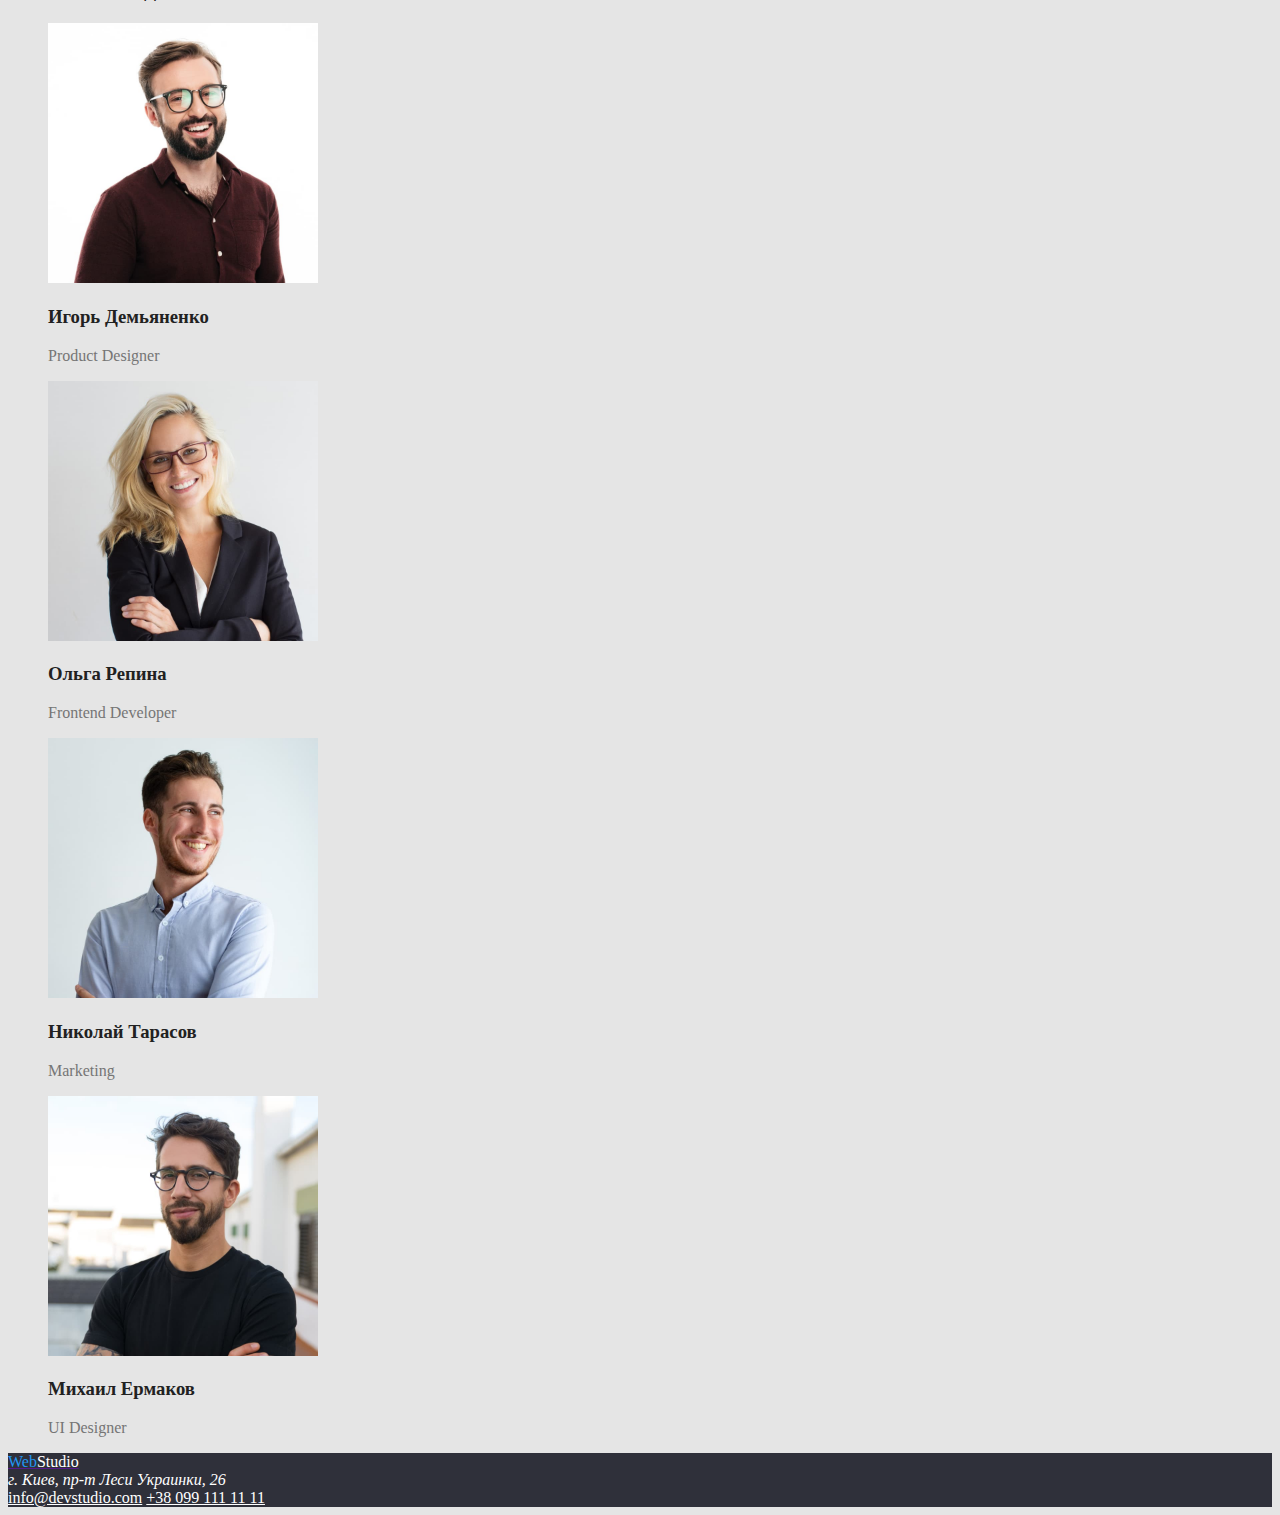
==== commit 1e1f5403: "Добавляет Current" ====
--- a/index.html
+++ b/index.html
@@ -18,8 +18,8 @@
     <header>
         <a href=""> <span class="web">Web</span><span class="studio-head">Studio</span> </a>
          <nav>
-             <ul class="studio-nav">
-                <li><a class="link" href="./index.html">Студия</a></li>
+             <ul class="site-nav">
+                <li><a class="link current" href="./index.html">Студия</a></li>
                 <li><a class="link" href="./portfolio.html">Портфолио</a></li>
                 <li><a class="link" href="">Контакты</a></li>
             </ul>
--- a/css/styles.css
+++ b/css/styles.css
@@ -26,15 +26,19 @@
 .link {
   color: var(--title-tex-color--);
 }
-.studio-nav :hover,
-.studio-nav :focus {
+.site-nav :hover,
+.site-nav :focus {
   color: var(--accent-tex-color--);
 }
 .contact-nav :hover,
 .contact-nav :focus {
   color: var(--accent-tex-color--);
 }
-.contact-link {
+.site-nav .link.current {
+  color: var(--accent-tex-color--);
+}
+
+.link .current {
   color: var(--primary-tex-color--);
 }
 .contact {
@@ -62,18 +66,14 @@
   color: var(--White-color--);
 }
 
-.portfolio-nav {
-  background-color: #f5f4fa;
-}
 .button {
   color: var(--White-color--);
   background-color: var(--accent-tex-color--);
 }
-.button,
-.portfolio-nav:hover {
+.button-primary {
+  background-color: #f5f4fa;
+}
+.button-primary:hover,
+.button-primary:focus {
   background-color: var(--accent-tex-color--);
 }
-.button,
-.portfolio-nav:focus {
-  background-color: var(--accent-tex-color--);
-}
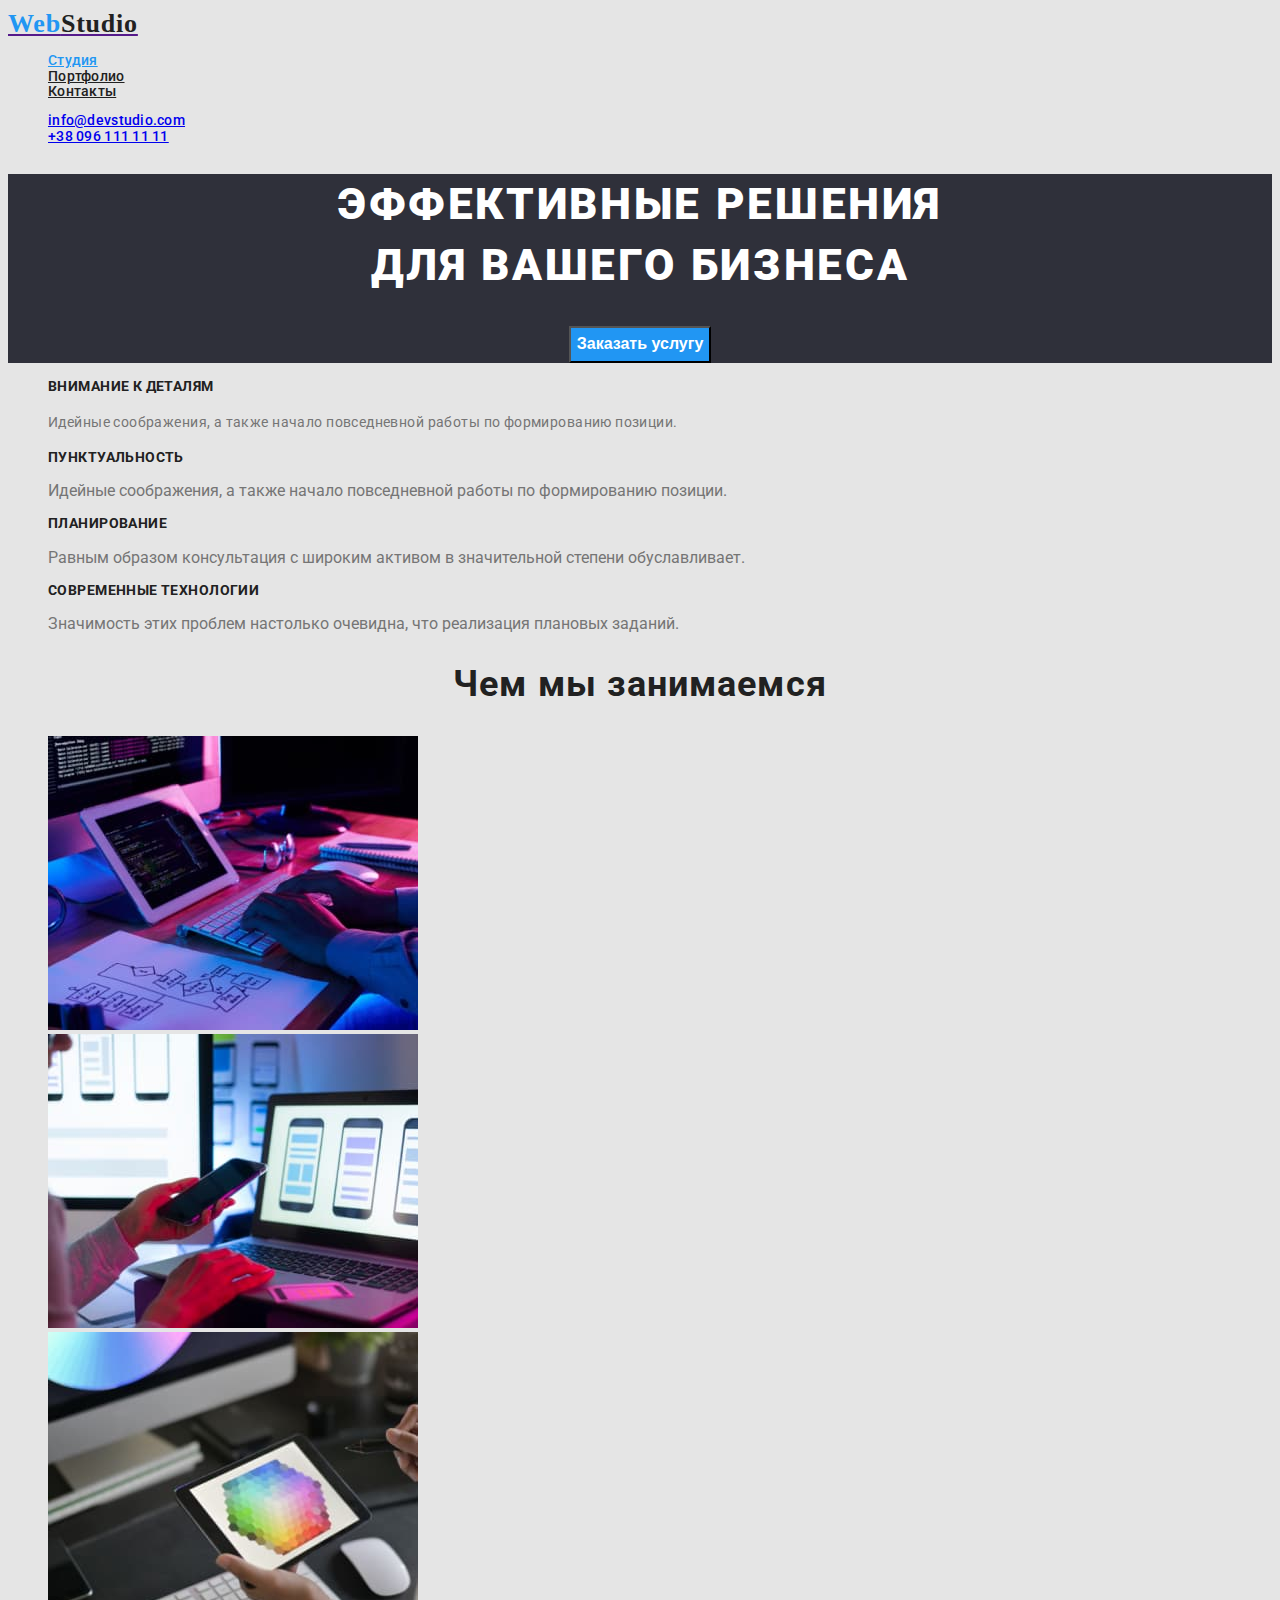
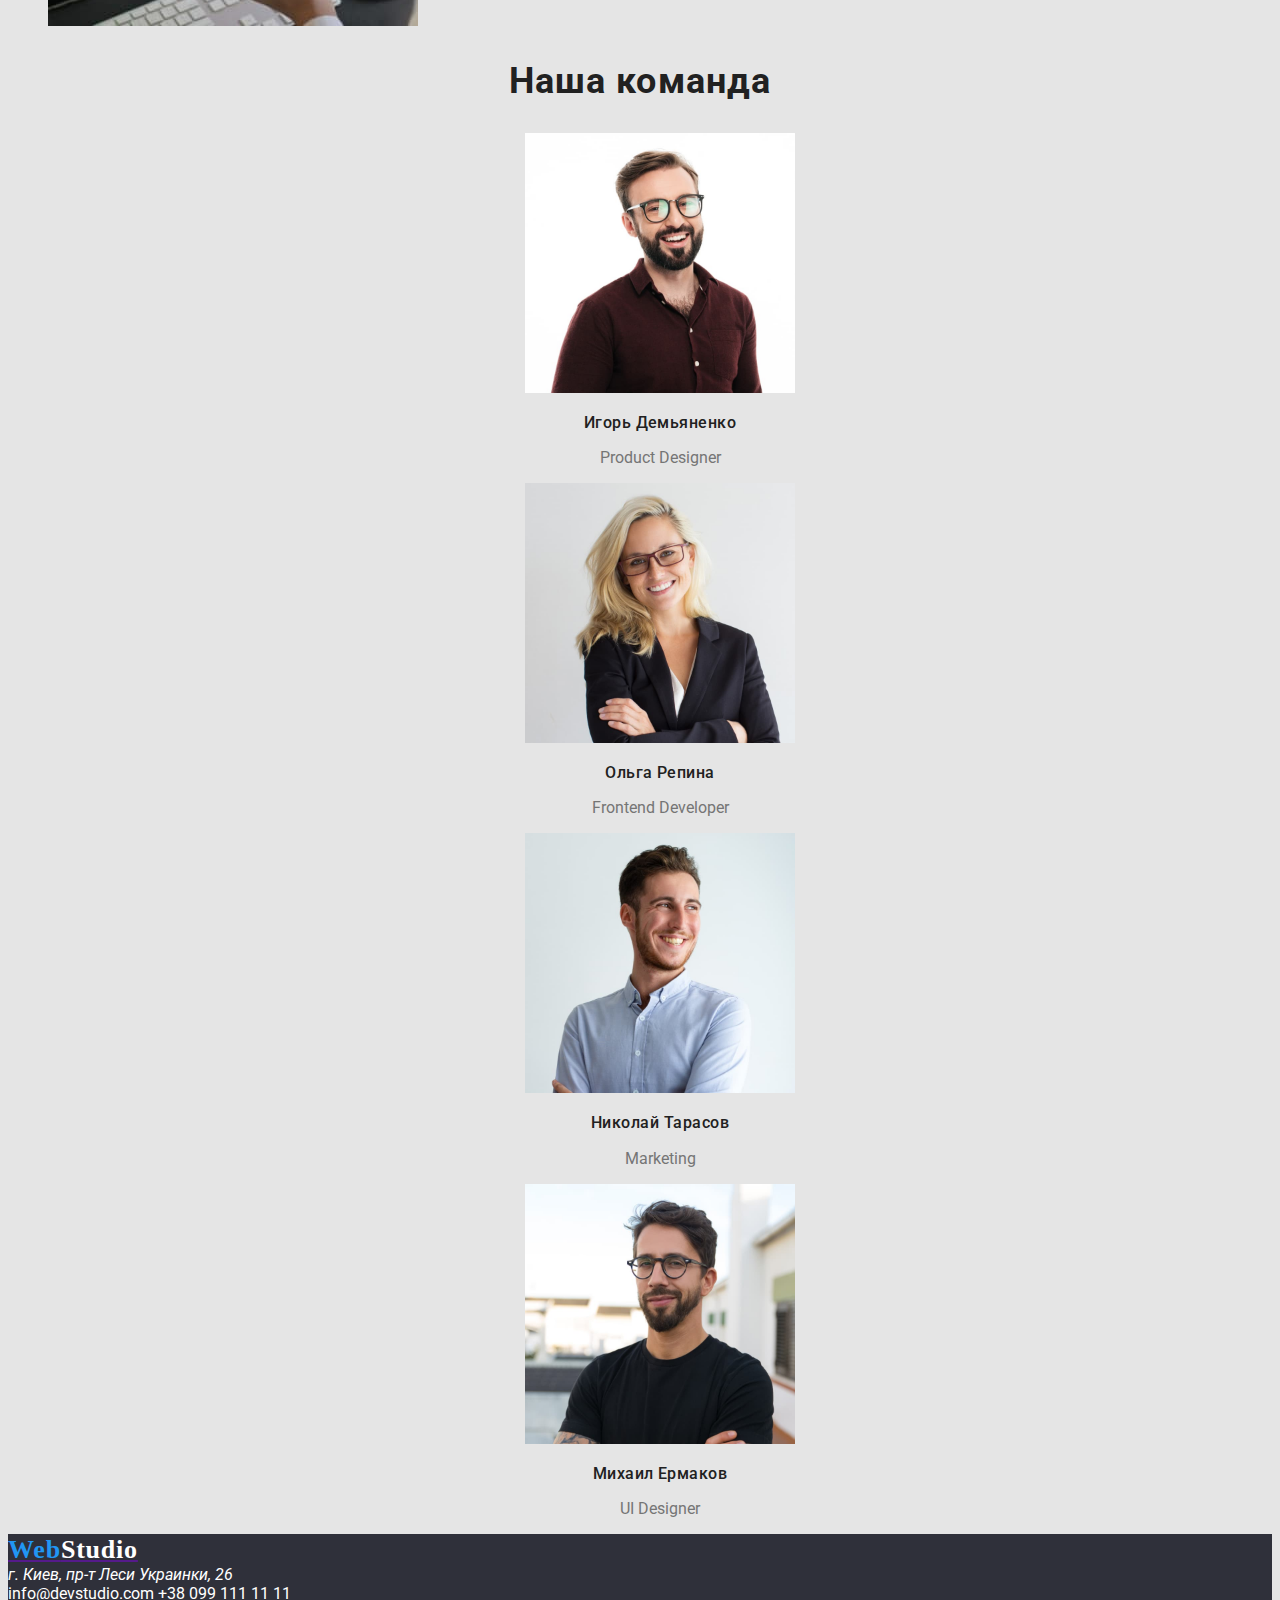
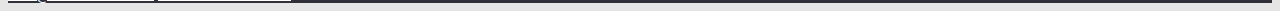
==== commit b64f14b0: "Применяет все стили" ====
--- a/index.html
+++ b/index.html
@@ -5,18 +5,17 @@
     <meta http-equiv="X-UA-Compatible" content="IE=edge">
     <meta name="viewport" content="width=device-width, initial-scale=1.0">
     <title>Document</title>
-    <link rel="stylesheet" href="./css/styles.css">
     <link rel="preconnect" href="https://fonts.googleapis.com">
     <link rel="preconnect" href="https://fonts.gstatic.com" crossorigin>
     <link href="https://fonts.googleapis.com/css2?family=Raleway:wght@700&family=Roboto:wght@400;500;700;900&display=swap"
      rel="stylesheet">
-   
+    <link rel="stylesheet" href="./css/styles.css">
 </head>
 
 <body>
 <!--Шапка-->
     <header>
-        <a href=""> <span class="web">Web</span><span class="studio-head">Studio</span> </a>
+        <a class="logo" href=""> <span class="web">Web</span><span class="studio-head">Studio</span> </a>
          <nav>
              <ul class="site-nav">
                 <li><a class="link current" href="./index.html">Студия</a></li>
@@ -34,8 +33,8 @@
 <main>
 <!-- Герой -->
     <section class="hero">
-         <h1 class="hero-title">Эффективные решения <br> для вашего бизнеса</h1>    
-         <button type="button" class="button">Заказать услугу</button>
+         <h1 class="hero-title">Эффективные решения <br> для вашего бизнеса</h1>   
+         <div class="hero-button"><button class="button" type="button">Заказать услугу</button></div>
     </section>
 
      
@@ -44,7 +43,7 @@
         <ul>
           <li>
                <h3 class="section-title">Внимание к деталям</h3>
-               <p>Идейные соображения, а также начало повседневной работы по формированию позиции.</p>
+               <p class="title">Идейные соображения, а также начало повседневной работы по формированию позиции.</p>
           </li>
           <li>
                <h3 class="section-title">Пунктуальность</h3>
@@ -63,7 +62,7 @@
 
 <!--Чем мы занимаемся-->
     <section class="section">
-      <h2 class="section-title">Чем мы занимаемся</h2>
+      <h2 class="study">Чем мы занимаемся</h2>
         <ul>
            <li><img src="./images/work/work1.jpg" alt="Програмирование" width="370" height="294"></li>
            <li><img src="./images/work/work2.jpg" alt="Мобильное приложение" width="370" height="294"></li>
@@ -72,27 +71,27 @@
      </section>
 <!--Наша команда-->
     <section class="section">
-      <h2 class="section-title">Наша команда</h2>
+      <h2 class="team">Наша команда</h2>
         <ul>
-           <li>
+           <li class="foto">
                <img src="./images/team/1designer.jpg" alt="Игорь Демьяненко" width="270" height="260">
-               <h3 class="section-title">Игорь Демьяненко</h3>
-               <p class="title">Product Designer</p>
+               <h3 class="name">Игорь Демьяненко</h3>
+               <p class="work">Product Designer</p>
            </li>
-           <li>
+           <li class="foto">
                 <img src="./images/team/2developer.jpg" alt="Ольга Репина" width="270" height="260">
-                <h3 class="section-title">Ольга Репина</h3>
-                <p class="title">Frontend Developer</p>
+                <h3 class="name">Ольга Репина</h3>
+                <p class="work">Frontend Developer</p>
            </li>
-           <li>
+           <li class="foto">
                 <img src="./images/team/3maketing.jpg" alt="Николай Тарасов" width="270" height="260">
-                <h3 class="section-title">Николай Тарасов</h3>
-                <p class="title">Marketing</p>
+                <h3 class="name">Николай Тарасов</h3>
+                <p class="work">Marketing</p>
            </li>
-           <li>
+           <li class="foto">
                 <img src="./images/team/4ui-designer.jpg" alt="Михаил Ермаков" width="270" height="260">
-                <h3 class="section-title">Михаил Ермаков</h3>
-                <p class="title">UI Designer</p>
+                <h3 class="name">Михаил Ермаков</h3>
+                <p class="work">UI Designer</p>
             </li>
         </ul>
     </section>
@@ -102,7 +101,7 @@
      <footer class="footer">
    
         <div>
-            <a href=""> <span class="web">Web</span><span class="studio-foot">Studio</span> </a>
+            <a class="logo" href=""> <span class="web">Web</span><span class="studio-foot">Studio</span> </a>
             <address>г. Киев, пр-т Леси Украинки, 26</address>
             <a class="contact" href="mailto:info@example.com">info@devstudio.com</a>
             <a class="contact" href="tel:+380991111111">+38 099 111 11 11</a>   
--- a/css/styles.css
+++ b/css/styles.css
@@ -7,22 +7,40 @@
 body {
   color: #757575;
   background-color: #e5e5e5;
+
+  font-family: Roboto, sans-serif;
 }
-
-/* навигация */
+main {
+  background-color: #e5e5e5;
+}
+/* Шапка */
 ul {
   list-style: none;
 }
+/* Лого */
+.logo {
+  font-family: Releway;
 
+  font-weight: bold;
+  font-size: 26px;
+  line-height: 1.2;
+  letter-spacing: 0.03em;
+}
 .web {
   color: var(--accent-tex-color--);
 }
 .studio-head {
   color: var(--title-tex-color--);
 }
-.studio-foot {
-  color: var(--White-color--);
+
+/* Навигация сайта */
+.site-nav {
+  font-weight: 500;
+  font-size: 14px;
+  line-height: 1.1;
+  letter-spacing: 0.02em;
 }
+
 .link {
   color: var(--title-tex-color--);
 }
@@ -30,6 +48,13 @@
 .site-nav :focus {
   color: var(--accent-tex-color--);
 }
+.contact-nav {
+  font-weight: 500;
+  font-size: 14px;
+  line-height: 1.1;
+  letter-spacing: 0.02em;
+}
+
 .contact-nav :hover,
 .contact-nav :focus {
   color: var(--accent-tex-color--);
@@ -49,31 +74,108 @@
   color: var(--accent-tex-color--);
 }
 
-.section-title {
-  color: var(--title-tex-color--);
+/* Герой */
+.hero-title {
+  color: var(--White-color--);
+
+  font-weight: 900;
+  font-size: 44px;
+  line-height: 1.4;
+
+  text-align: center;
+  letter-spacing: 0.06em;
+  text-transform: uppercase;
 }
-.title {
-  color: var(--primary-tex-color--);
+
+.hero-button {
+  align-items: center;
+  text-align: center;
+  letter-spacing: 0.06em;
 }
-/* Герой */
+.button {
+  color: var(--White-color--);
+  background-color: var(--accent-tex-color--);
+
+  font-weight: bold;
+  font-size: 16px;
+  line-height: 1.9;
+}
+
+.button-primary:hover,
+.button-primary:focus {
+  background-color: var(--accent-tex-color--);
+}
 .hero,
 .footer {
   color: var(--White-color--);
   background-color: #2f303a;
 }
 
-.hero-title {
+/* Особенности */
+.section-title {
+  color: var(--title-tex-color--);
+
+  font-weight: bold;
+  font-size: 14px;
+  line-height: 1.1;
+  letter-spacing: 0.03em;
+  text-transform: uppercase;
+}
+.title {
+  color: var(--primary-tex-color--);
+  font-size: 14px;
+  line-height: 2;
+  letter-spacing: 0.03em;
+}
+/* Чем мы занимаемся */
+.study,
+.team {
+  color: var(--title-tex-color--);
+
+  font-weight: bold;
+  font-size: 36px;
+  line-height: 1.2;
+  text-align: center;
+  letter-spacing: 0.03em;
+}
+/* Наша команда */
+.name {
+  color: var(--title-tex-color--);
+
+  font-weight: 500;
+  font-size: 16px;
+  line-height: 1.2;
+  text-align: center;
+  letter-spacing: 0.03em;
+}
+.foto {
+  text-align: center;
+}
+.work {
+  color: var(--primary-tex-color--);
+}
+
+/* Футер */
+.studio-foot {
   color: var(--White-color--);
 }
+/* Портфолио */
 
-.button {
-  color: var(--White-color--);
-  background-color: var(--accent-tex-color--);
+/* .filters {
+  background-color: #f5f4fa;
+} */
+.lable {
+  color: var(--title-tex-color--);
+
+  font-weight: bold;
+  font-size: 18px;
+  line-height: 2;
+  letter-spacing: 0.06em;
 }
-.button-primary {
-  background-color: #f5f4fa;
+.filter-lable {
+  color: var(--primary-tex-color--);
+
+  font-size: 16px;
+  line-height: 2;
+  letter-spacing: 0.03em;
 }
-.button-primary:hover,
-.button-primary:focus {
-  background-color: var(--accent-tex-color--);
-}
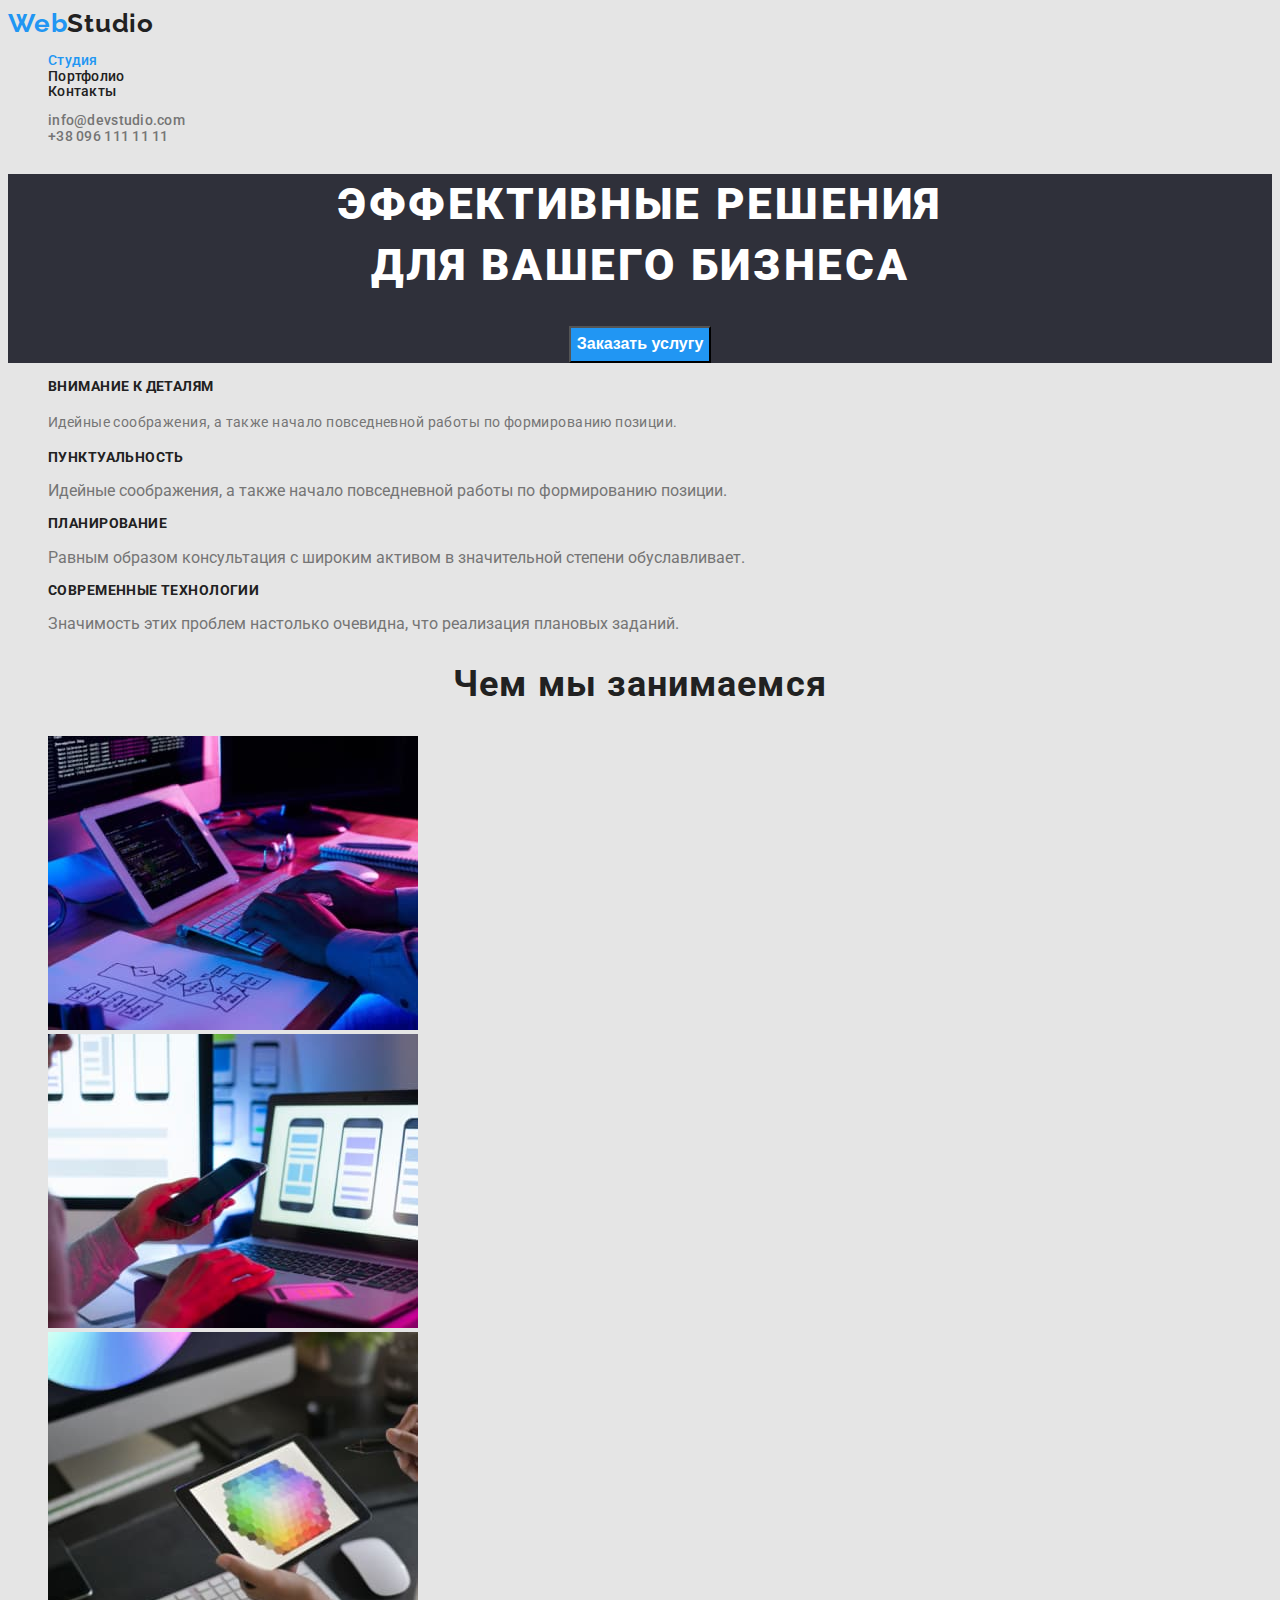
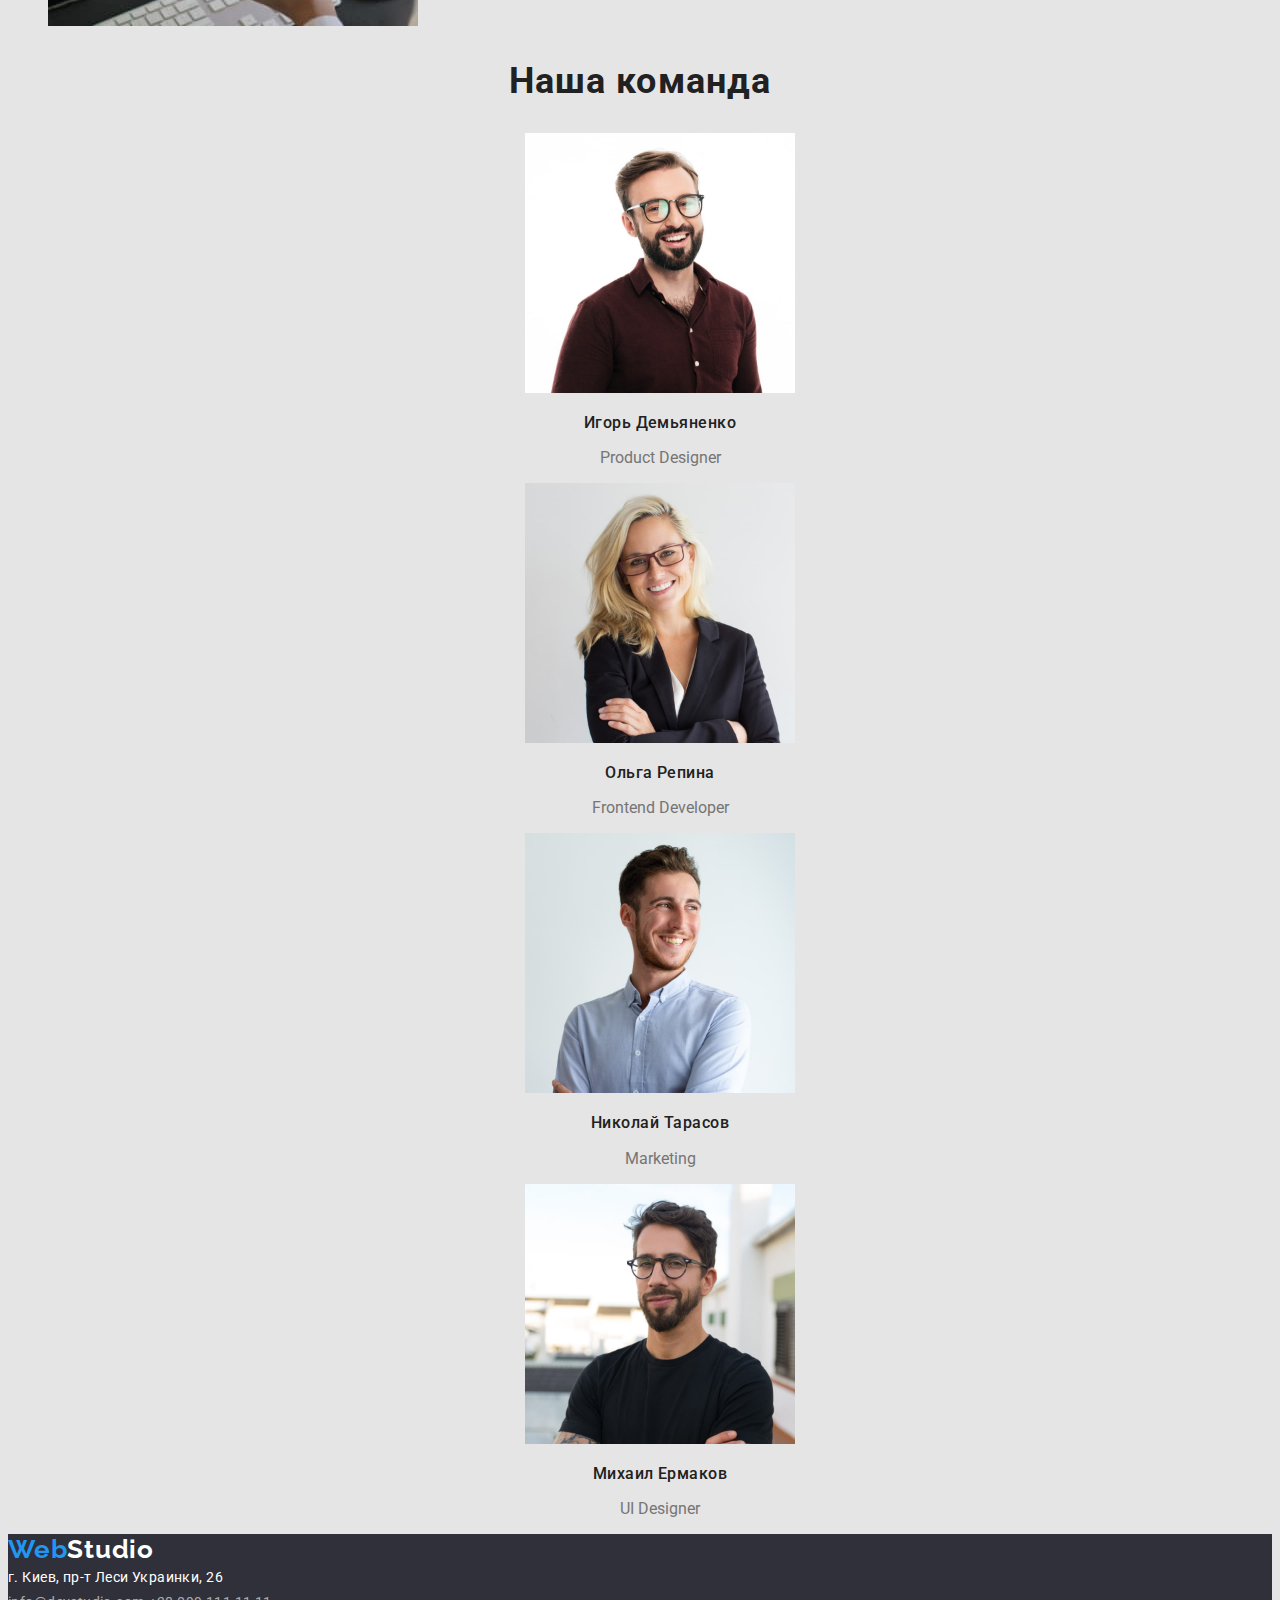
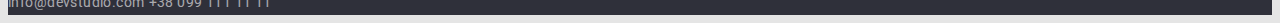
==== commit f15a98bd: "Сделаны правки" ====
--- a/index.html
+++ b/index.html
@@ -8,7 +8,7 @@
     <link rel="preconnect" href="https://fonts.googleapis.com">
     <link rel="preconnect" href="https://fonts.gstatic.com" crossorigin>
     <link href="https://fonts.googleapis.com/css2?family=Raleway:wght@700&family=Roboto:wght@400;500;700;900&display=swap"
-     rel="stylesheet">
+        rel="stylesheet">
     <link rel="stylesheet" href="./css/styles.css">
 </head>
 
@@ -102,7 +102,7 @@
    
         <div>
             <a class="logo" href=""> <span class="web">Web</span><span class="studio-foot">Studio</span> </a>
-            <address>г. Киев, пр-т Леси Украинки, 26</address>
+            <address class="address">г. Киев, пр-т Леси Украинки, 26</address>
             <a class="contact" href="mailto:info@example.com">info@devstudio.com</a>
             <a class="contact" href="tel:+380991111111">+38 099 111 11 11</a>   
         </div>
--- a/css/styles.css
+++ b/css/styles.css
@@ -4,6 +4,7 @@
   --accent-tex-color--: #2196f3;
   --White-color--: #ffffff;
 }
+
 body {
   color: #757575;
   background-color: #e5e5e5;
@@ -19,9 +20,9 @@
 }
 /* Лого */
 .logo {
-  font-family: Releway;
-
-  font-weight: bold;
+  font-family: Raleway;
+  text-decoration: none;
+  font-weight: 700;
   font-size: 26px;
   line-height: 1.2;
   letter-spacing: 0.03em;
@@ -43,6 +44,16 @@
 
 .link {
   color: var(--title-tex-color--);
+  text-decoration: none;
+}
+.contact-link {
+  text-decoration: none;
+  color: var(--primary-tex-color--);
+
+  font-weight: 500;
+  font-size: 14px;
+  line-height: 1.1;
+  letter-spacing: 0.02em;
 }
 .site-nav :hover,
 .site-nav :focus {
@@ -68,6 +79,14 @@
 }
 .contact {
   color: var(--White-color--);
+  text-decoration: none;
+
+  font-size: 14px;
+  line-height: 1.8;
+
+  letter-spacing: 0.03em;
+
+  color: rgba(255, 255, 255, 0.6);
 }
 .contact:hover,
 .contact:focus {
@@ -95,7 +114,7 @@
 .button {
   color: var(--White-color--);
   background-color: var(--accent-tex-color--);
-
+  cursor: pointer;
   font-weight: bold;
   font-size: 16px;
   line-height: 1.9;
@@ -104,6 +123,7 @@
 .button-primary:hover,
 .button-primary:focus {
   background-color: var(--accent-tex-color--);
+  cursor: pointer;
 }
 .hero,
 .footer {
@@ -115,7 +135,7 @@
 .section-title {
   color: var(--title-tex-color--);
 
-  font-weight: bold;
+  font-weight: 700;
   font-size: 14px;
   line-height: 1.1;
   letter-spacing: 0.03em;
@@ -132,7 +152,7 @@
 .team {
   color: var(--title-tex-color--);
 
-  font-weight: bold;
+  font-weight: 700;
   font-size: 36px;
   line-height: 1.2;
   text-align: center;
@@ -158,16 +178,31 @@
 /* Футер */
 .studio-foot {
   color: var(--White-color--);
+  text-decoration: none;
+}
+.address {
+  color: var(--White-color--);
+
+  font-family: Roboto;
+  font-style: normal;
+  font-size: 14px;
+  line-height: 1.8;
+  letter-spacing: 0.03em;
 }
 /* Портфолио */
-
-/* .filters {
-  background-color: #f5f4fa;
-} */
+.button-primary {
+  font-family: Roboto;
+  font-weight: 500;
+  font-size: 16px;
+  line-height: 1.6;
+
+  text-align: center;
+  letter-spacing: 0.03em;
+}
 .lable {
   color: var(--title-tex-color--);
 
-  font-weight: bold;
+  font-weight: 700;
   font-size: 18px;
   line-height: 2;
   letter-spacing: 0.06em;
